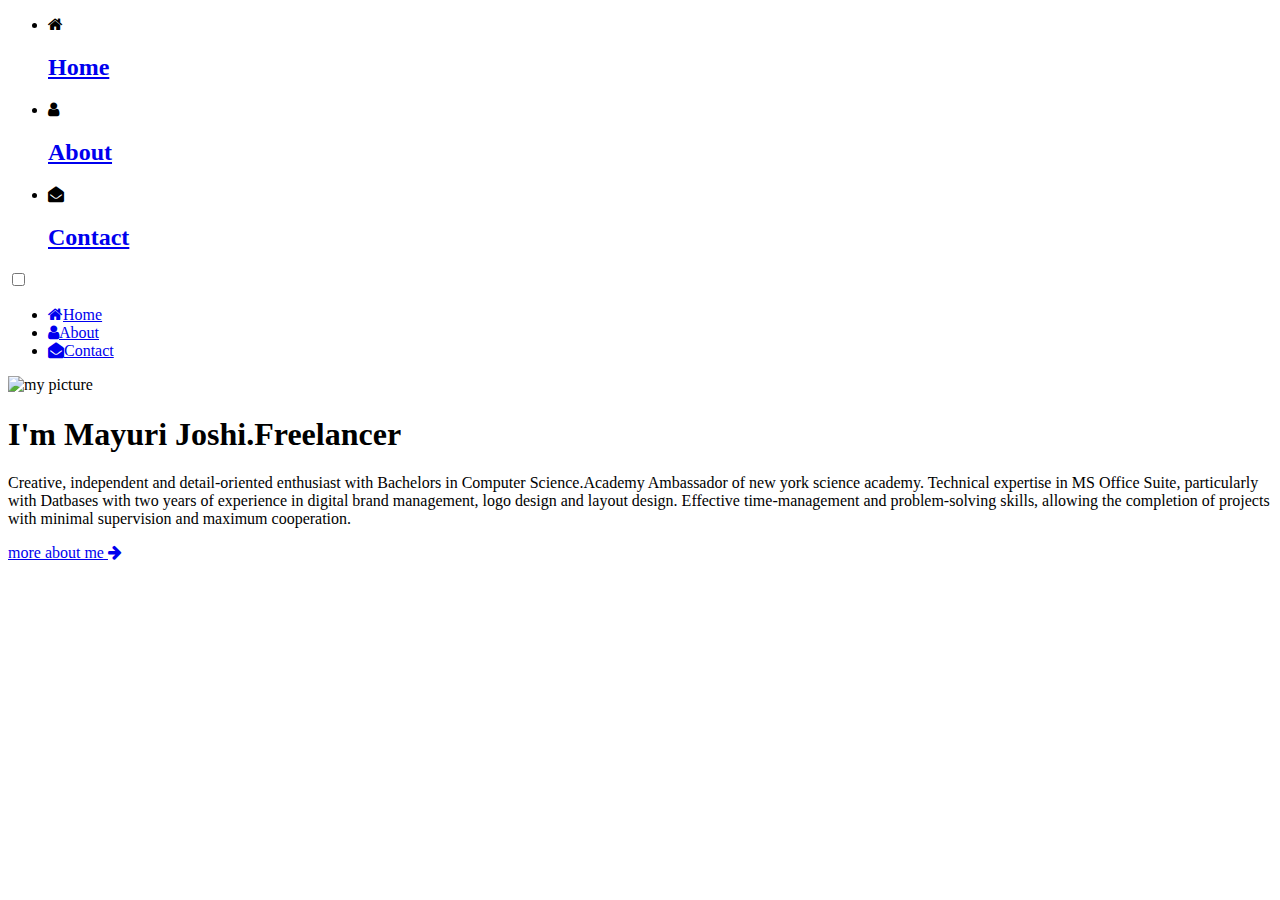
==== index.html @ 8da8d967 "added index.html" ====
﻿<!DOCTYPE html>
<html lang="en">

<head>
    <meta charset="utf-8">
    <title>Mayuri Joshi</title>
    <meta name="viewport" content="width=device-width, initial-scale=1">

    <!-- Template Google Fonts -->
    <link href="https://fonts.googleapis.com/css?family=Poppins:400,400i,500,500i,600,600i,700,700i,800,800i,900,900i" rel="stylesheet">
    <link href="https://fonts.googleapis.com/css?family=Open+Sans:300,400,400i,600,600i,700" rel="stylesheet">
    <link rel="stylesheet" href="https://stackpath.bootstrapcdn.com/font-awesome/4.7.0/css/font-awesome.min.css">

    <!-- Template CSS Files -->
    <link href="css/bootstrap.min.css" rel="stylesheet">
    <link href="css/preloader.min.css" rel="stylesheet">
    <link href="css/circle.css" rel="stylesheet">
    <link href="css/font-awesome.min.css" rel="stylesheet">
    <link href="css/fm.revealator.jquery.min.css" rel="stylesheet">
    <link href="css/style.css" rel="stylesheet">

    <!-- CSS Skin File -->
    <link href="css/skins/green.css" rel="stylesheet">

    <!-- Live Style Switcher - demo only -->
    <link rel="alternate stylesheet" type="text/css" title="blue" href="css/skins/blue.css" />
    <link rel="alternate stylesheet" type="text/css" title="green" href="css/skins/green.css" />
    <link rel="alternate stylesheet" type="text/css" title="yellow" href="css/skins/yellow.css" />
    <link rel="alternate stylesheet" type="text/css" title="blueviolet" href="css/skins/blueviolet.css" />
    <link rel="alternate stylesheet" type="text/css" title="goldenrod" href="css/skins/goldenrod.css" />
    <link rel="alternate stylesheet" type="text/css" title="magenta" href="css/skins/magenta.css" />
    <link rel="alternate stylesheet" type="text/css" title="orange" href="css/skins/orange.css" />
    <link rel="alternate stylesheet" type="text/css" title="purple" href="css/skins/purple.css" />
    <link rel="alternate stylesheet" type="text/css" title="red" href="css/skins/red.css" />
    <link rel="alternate stylesheet" type="text/css" title="yellowgreen" href="css/skins/yellowgreen.css" />
   

    <!-- Modernizr JS File -->
    <script src="js/modernizr.custom.js"></script>
</head>

<body class="home light">

<!-- Header Starts -->
<header class="header" id="navbar-collapse-toggle">
    <!-- Fixed Navigation Starts -->
    <ul class="icon-menu d-none d-lg-block revealator-slideup revealator-once revealator-delay1">
        <li class="icon-box active">
            <i class="fa fa-home"></i>
            <a href="index.html">
                <h2>Home</h2>
            </a>
        </li>
        <li class="icon-box">
            <i class="fa fa-user"></i>
            <a href="about.html">
                <h2>About</h2>
            </a>
        </li>
       
        <li class="icon-box">
            <i class="fa fa-envelope-open"></i>
            <a href="contact.html">
                <h2>Contact</h2>
            </a>
        </li>
        
    </ul>
    <!-- Fixed Navigation Ends -->
    <!-- Mobile Menu Starts -->
    <nav role="navigation" class="d-block d-lg-none">
        <div id="menuToggle">
            <input type="checkbox" />
            <span></span>
            <span></span>
            <span></span>
            <ul class="list-unstyled" id="menu">
                <li class="active"><a href="index.html"><i class="fa fa-home"></i><span>Home</span></a></li>
                <li><a href="about.html"><i class="fa fa-user"></i><span>About</span></a></li>
                
                <li><a href="contact.html"><i class="fa fa-envelope-open"></i><span>Contact</span></a></li>
                
            </ul>
        </div>
    </nav>
    <!-- Mobile Menu Ends -->
</header>
<!-- Header Ends -->
<!-- Main Content Starts -->
<section class="container-fluid main-container container-home p-0 revealator-slideup revealator-once revealator-delay1">
    <div class="color-block d-none d-lg-block"></div>
    <div class="row home-details-container align-items-center">
        <div class="col-lg-4 bg position-fixed d-none d-lg-block"></div>
        <div class="col-12 col-lg-8 offset-lg-4 home-details text-left text-sm-center text-lg-left">
            <div>
                <img src="img/light.jpeg" class="img-fluid main-img-mobile d-none d-sm-block d-lg-none" alt="my picture" />
                <h1 class="text-uppercase poppins-font">I'm Mayuri Joshi.<span>Freelancer</span></h1>
                <p class="open-sans-font">Creative, independent and detail-oriented  enthusiast with Bachelors in Computer Science.Academy Ambassador of new york science academy. Technical expertise in MS Office Suite, particularly with Datbases with two years of experience in digital brand management, logo design and layout design. Effective time-management and problem-solving skills, allowing the completion of projects with minimal supervision and maximum cooperation.</p>
                <a class="button" href="about.html">
                    <span class="button-text">more about me</span>
                    <span class="button-icon fa fa-arrow-right"></span>
                </a>
            </div>
        </div>
    </div>
</section>
<!-- Main Content Ends -->

<!-- Template JS Files -->
<script src="js/jquery-3.5.0.min.js"></script>

<script src="js/preloader.min.js"></script>
<script src="js/fm.revealator.jquery.min.js"></script>
<script src="js/imagesloaded.pkgd.min.js"></script>
<script src="js/masonry.pkgd.min.js"></script>
<script src="js/classie.js"></script>

<script src="js/jquery.hoverdir.js"></script>
<script src="js/popper.min.js"></script>
<script src="js/bootstrap.js"></script>
<script src="js/custom.js"></script>

</body>

</html>
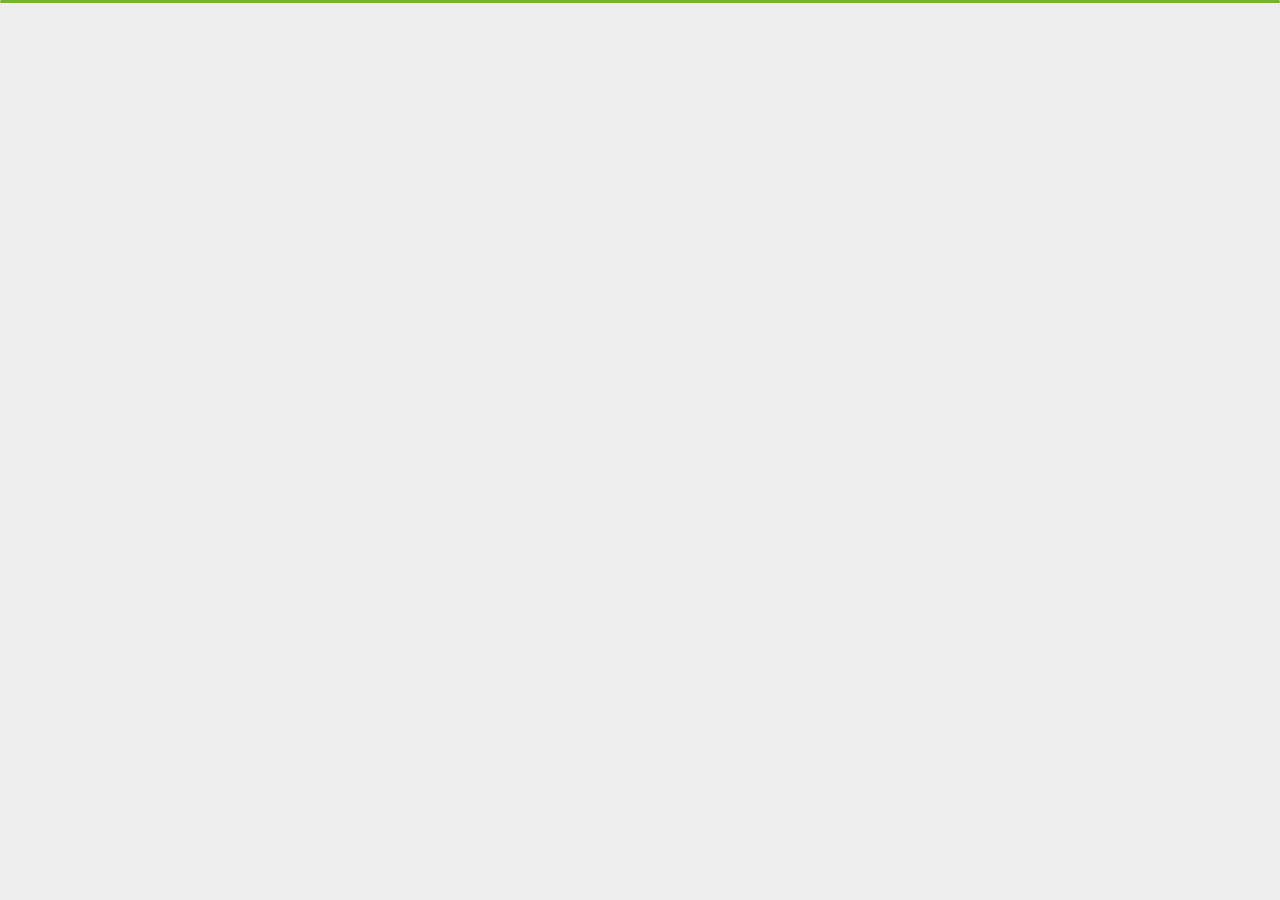
==== commit 3840df83: "Add files via upload" ====
--- a/index.html
+++ b/index.html
@@ -94,7 +94,7 @@
         <div class="col-12 col-lg-8 offset-lg-4 home-details text-left text-sm-center text-lg-left">
             <div>
                 <img src="img/light.jpeg" class="img-fluid main-img-mobile d-none d-sm-block d-lg-none" alt="my picture" />
-                <h1 class="text-uppercase poppins-font">I'm Mayuri Joshi.<span>Freelancer</span></h1>
+                <h1 class="text-uppercase poppins-font">I'm Mayuri Joshi.<span></span></h1>
                 <p class="open-sans-font">Creative, independent and detail-oriented  enthusiast with Bachelors in Computer Science.Academy Ambassador of new york science academy. Technical expertise in MS Office Suite, particularly with Datbases with two years of experience in digital brand management, logo design and layout design. Effective time-management and problem-solving skills, allowing the completion of projects with minimal supervision and maximum cooperation.</p>
                 <a class="button" href="about.html">
                     <span class="button-text">more about me</span>
--- a/css/preloader.min.css
+++ b/css/preloader.min.css
@@ -0,0 +1 @@
+.preloader{position:fixed;top:0;right:0;bottom:0;left:0;background-color:#111;transform-origin:bottom;z-index:111111}.preloader .black_wall{height:100%;background-color:#222;transform-origin:top;animation:preloader_slide 0.5s ease-in-out 0s 1 normal both}.preloader .loader{width:100%;height:3px;position:absolute;border-radius:2px;top:0;right:0;left:0;margin:auto;background-color:#FFC41F;transform-origin:left;animation:loader_running 3s ease-in-out 1s infinite normal both}.preloader.off{animation:preloader_slide 0.5s ease-in-out 0s 1 reverse both}@keyframes loader_running{0%{transform:scaleX(0);transform-origin:left}49%{transform:scaleX(1);transform-origin:left}50%{transform:scaleX(1);transform-origin:right}100%{transform-origin:right;transform:scaleX(0)}}@keyframes preloader_slide{from{transform:scaleY(0)}to{transform:scaleY(1)}}
--- a/css/circle.css
+++ b/css/circle.css
@@ -0,0 +1,1054 @@
+.rect-auto,
+.c100.p51 .slice,
+.c100.p52 .slice,
+.c100.p53 .slice,
+.c100.p54 .slice,
+.c100.p55 .slice,
+.c100.p56 .slice,
+.c100.p57 .slice,
+.c100.p58 .slice,
+.c100.p59 .slice,
+.c100.p60 .slice,
+.c100.p61 .slice,
+.c100.p62 .slice,
+.c100.p63 .slice,
+.c100.p64 .slice,
+.c100.p65 .slice,
+.c100.p66 .slice,
+.c100.p67 .slice,
+.c100.p68 .slice,
+.c100.p69 .slice,
+.c100.p70 .slice,
+.c100.p71 .slice,
+.c100.p72 .slice,
+.c100.p73 .slice,
+.c100.p74 .slice,
+.c100.p75 .slice,
+.c100.p76 .slice,
+.c100.p77 .slice,
+.c100.p78 .slice,
+.c100.p79 .slice,
+.c100.p80 .slice,
+.c100.p81 .slice,
+.c100.p82 .slice,
+.c100.p83 .slice,
+.c100.p84 .slice,
+.c100.p85 .slice,
+.c100.p86 .slice,
+.c100.p87 .slice,
+.c100.p88 .slice,
+.c100.p89 .slice,
+.c100.p90 .slice,
+.c100.p91 .slice,
+.c100.p92 .slice,
+.c100.p93 .slice,
+.c100.p94 .slice,
+.c100.p95 .slice,
+.c100.p96 .slice,
+.c100.p97 .slice,
+.c100.p98 .slice,
+.c100.p99 .slice,
+.c100.p100 .slice {
+  clip: rect(auto, auto, auto, auto);
+}
+.pie,
+.c100 .bar,
+.c100.p51 .fill,
+.c100.p52 .fill,
+.c100.p53 .fill,
+.c100.p54 .fill,
+.c100.p55 .fill,
+.c100.p56 .fill,
+.c100.p57 .fill,
+.c100.p58 .fill,
+.c100.p59 .fill,
+.c100.p60 .fill,
+.c100.p61 .fill,
+.c100.p62 .fill,
+.c100.p63 .fill,
+.c100.p64 .fill,
+.c100.p65 .fill,
+.c100.p66 .fill,
+.c100.p67 .fill,
+.c100.p68 .fill,
+.c100.p69 .fill,
+.c100.p70 .fill,
+.c100.p71 .fill,
+.c100.p72 .fill,
+.c100.p73 .fill,
+.c100.p74 .fill,
+.c100.p75 .fill,
+.c100.p76 .fill,
+.c100.p77 .fill,
+.c100.p78 .fill,
+.c100.p79 .fill,
+.c100.p80 .fill,
+.c100.p81 .fill,
+.c100.p82 .fill,
+.c100.p83 .fill,
+.c100.p84 .fill,
+.c100.p85 .fill,
+.c100.p86 .fill,
+.c100.p87 .fill,
+.c100.p88 .fill,
+.c100.p89 .fill,
+.c100.p90 .fill,
+.c100.p91 .fill,
+.c100.p92 .fill,
+.c100.p93 .fill,
+.c100.p94 .fill,
+.c100.p95 .fill,
+.c100.p96 .fill,
+.c100.p97 .fill,
+.c100.p98 .fill,
+.c100.p99 .fill,
+.c100.p100 .fill {
+  position: absolute;
+  border: 0.08em solid #307bbb;
+  width: 0.84em;
+  height: 0.84em;
+  clip: rect(0em, 0.5em, 1em, 0em);
+  border-radius: 50%;
+  -webkit-transform: rotate(0deg);
+  -moz-transform: rotate(0deg);
+  -ms-transform: rotate(0deg);
+  -o-transform: rotate(0deg);
+  transform: rotate(0deg);
+}
+.pie-fill,
+.c100.p51 .bar:after,
+.c100.p51 .fill,
+.c100.p52 .bar:after,
+.c100.p52 .fill,
+.c100.p53 .bar:after,
+.c100.p53 .fill,
+.c100.p54 .bar:after,
+.c100.p54 .fill,
+.c100.p55 .bar:after,
+.c100.p55 .fill,
+.c100.p56 .bar:after,
+.c100.p56 .fill,
+.c100.p57 .bar:after,
+.c100.p57 .fill,
+.c100.p58 .bar:after,
+.c100.p58 .fill,
+.c100.p59 .bar:after,
+.c100.p59 .fill,
+.c100.p60 .bar:after,
+.c100.p60 .fill,
+.c100.p61 .bar:after,
+.c100.p61 .fill,
+.c100.p62 .bar:after,
+.c100.p62 .fill,
+.c100.p63 .bar:after,
+.c100.p63 .fill,
+.c100.p64 .bar:after,
+.c100.p64 .fill,
+.c100.p65 .bar:after,
+.c100.p65 .fill,
+.c100.p66 .bar:after,
+.c100.p66 .fill,
+.c100.p67 .bar:after,
+.c100.p67 .fill,
+.c100.p68 .bar:after,
+.c100.p68 .fill,
+.c100.p69 .bar:after,
+.c100.p69 .fill,
+.c100.p70 .bar:after,
+.c100.p70 .fill,
+.c100.p71 .bar:after,
+.c100.p71 .fill,
+.c100.p72 .bar:after,
+.c100.p72 .fill,
+.c100.p73 .bar:after,
+.c100.p73 .fill,
+.c100.p74 .bar:after,
+.c100.p74 .fill,
+.c100.p75 .bar:after,
+.c100.p75 .fill,
+.c100.p76 .bar:after,
+.c100.p76 .fill,
+.c100.p77 .bar:after,
+.c100.p77 .fill,
+.c100.p78 .bar:after,
+.c100.p78 .fill,
+.c100.p79 .bar:after,
+.c100.p79 .fill,
+.c100.p80 .bar:after,
+.c100.p80 .fill,
+.c100.p81 .bar:after,
+.c100.p81 .fill,
+.c100.p82 .bar:after,
+.c100.p82 .fill,
+.c100.p83 .bar:after,
+.c100.p83 .fill,
+.c100.p84 .bar:after,
+.c100.p84 .fill,
+.c100.p85 .bar:after,
+.c100.p85 .fill,
+.c100.p86 .bar:after,
+.c100.p86 .fill,
+.c100.p87 .bar:after,
+.c100.p87 .fill,
+.c100.p88 .bar:after,
+.c100.p88 .fill,
+.c100.p89 .bar:after,
+.c100.p89 .fill,
+.c100.p90 .bar:after,
+.c100.p90 .fill,
+.c100.p91 .bar:after,
+.c100.p91 .fill,
+.c100.p92 .bar:after,
+.c100.p92 .fill,
+.c100.p93 .bar:after,
+.c100.p93 .fill,
+.c100.p94 .bar:after,
+.c100.p94 .fill,
+.c100.p95 .bar:after,
+.c100.p95 .fill,
+.c100.p96 .bar:after,
+.c100.p96 .fill,
+.c100.p97 .bar:after,
+.c100.p97 .fill,
+.c100.p98 .bar:after,
+.c100.p98 .fill,
+.c100.p99 .bar:after,
+.c100.p99 .fill,
+.c100.p100 .bar:after,
+.c100.p100 .fill {
+  -webkit-transform: rotate(180deg);
+  -moz-transform: rotate(180deg);
+  -ms-transform: rotate(180deg);
+  -o-transform: rotate(180deg);
+  transform: rotate(180deg);
+}
+.c100 {
+  position: relative;
+  font-size: 120px;
+  width: 1em;
+  height: 1em;
+  border-radius: 50%;
+  float: left;
+  margin: 0 0.1em 0.1em 0;
+  background-color: #cccccc;
+}
+.c100 *,
+.c100 *:before,
+.c100 *:after {
+  -webkit-box-sizing: content-box;
+  -moz-box-sizing: content-box;
+  box-sizing: content-box;
+}
+.c100.center {
+  float: none;
+  margin: 0 auto;
+}
+.c100.big {
+  font-size: 240px;
+}
+.c100.small {
+  font-size: 80px;
+}
+.c100 > span {
+  position: absolute;
+  width: 100%;
+  z-index: 1;
+  left: 0;
+  top: 0;
+  width: 5em;
+  line-height: 5em;
+  font-size: 0.2em;
+  color: #cccccc;
+  display: block;
+  text-align: center;
+  white-space: nowrap;
+  -webkit-transition-property: all;
+  -moz-transition-property: all;
+  -o-transition-property: all;
+  transition-property: all;
+  -webkit-transition-duration: 0.2s;
+  -moz-transition-duration: 0.2s;
+  -o-transition-duration: 0.2s;
+  transition-duration: 0.2s;
+  -webkit-transition-timing-function: ease-out;
+  -moz-transition-timing-function: ease-out;
+  -o-transition-timing-function: ease-out;
+  transition-timing-function: ease-out;
+}
+.c100:after {
+  position: absolute;
+  top: 0.08em;
+  left: 0.08em;
+  display: block;
+  content: " ";
+  border-radius: 50%;
+  background-color: #f5f5f5;
+  width: 0.84em;
+  height: 0.84em;
+  -webkit-transition-property: all;
+  -moz-transition-property: all;
+  -o-transition-property: all;
+  transition-property: all;
+  -webkit-transition-duration: 0.2s;
+  -moz-transition-duration: 0.2s;
+  -o-transition-duration: 0.2s;
+  transition-duration: 0.2s;
+  -webkit-transition-timing-function: ease-in;
+  -moz-transition-timing-function: ease-in;
+  -o-transition-timing-function: ease-in;
+  transition-timing-function: ease-in;
+}
+.c100 .slice {
+  position: absolute;
+  width: 1em;
+  height: 1em;
+  clip: rect(0em, 1em, 1em, 0.5em);
+}
+.c100.p1 .bar {
+  -webkit-transform: rotate(3.6deg);
+  -moz-transform: rotate(3.6deg);
+  -ms-transform: rotate(3.6deg);
+  -o-transform: rotate(3.6deg);
+  transform: rotate(3.6deg);
+}
+.c100.p2 .bar {
+  -webkit-transform: rotate(7.2deg);
+  -moz-transform: rotate(7.2deg);
+  -ms-transform: rotate(7.2deg);
+  -o-transform: rotate(7.2deg);
+  transform: rotate(7.2deg);
+}
+.c100.p3 .bar {
+  -webkit-transform: rotate(10.8deg);
+  -moz-transform: rotate(10.8deg);
+  -ms-transform: rotate(10.8deg);
+  -o-transform: rotate(10.8deg);
+  transform: rotate(10.8deg);
+}
+.c100.p4 .bar {
+  -webkit-transform: rotate(14.4deg);
+  -moz-transform: rotate(14.4deg);
+  -ms-transform: rotate(14.4deg);
+  -o-transform: rotate(14.4deg);
+  transform: rotate(14.4deg);
+}
+.c100.p5 .bar {
+  -webkit-transform: rotate(18deg);
+  -moz-transform: rotate(18deg);
+  -ms-transform: rotate(18deg);
+  -o-transform: rotate(18deg);
+  transform: rotate(18deg);
+}
+.c100.p6 .bar {
+  -webkit-transform: rotate(21.6deg);
+  -moz-transform: rotate(21.6deg);
+  -ms-transform: rotate(21.6deg);
+  -o-transform: rotate(21.6deg);
+  transform: rotate(21.6deg);
+}
+.c100.p7 .bar {
+  -webkit-transform: rotate(25.2deg);
+  -moz-transform: rotate(25.2deg);
+  -ms-transform: rotate(25.2deg);
+  -o-transform: rotate(25.2deg);
+  transform: rotate(25.2deg);
+}
+.c100.p8 .bar {
+  -webkit-transform: rotate(28.8deg);
+  -moz-transform: rotate(28.8deg);
+  -ms-transform: rotate(28.8deg);
+  -o-transform: rotate(28.8deg);
+  transform: rotate(28.8deg);
+}
+.c100.p9 .bar {
+  -webkit-transform: rotate(32.4deg);
+  -moz-transform: rotate(32.4deg);
+  -ms-transform: rotate(32.4deg);
+  -o-transform: rotate(32.4deg);
+  transform: rotate(32.4deg);
+}
+.c100.p10 .bar {
+  -webkit-transform: rotate(36deg);
+  -moz-transform: rotate(36deg);
+  -ms-transform: rotate(36deg);
+  -o-transform: rotate(36deg);
+  transform: rotate(36deg);
+}
+.c100.p11 .bar {
+  -webkit-transform: rotate(39.6deg);
+  -moz-transform: rotate(39.6deg);
+  -ms-transform: rotate(39.6deg);
+  -o-transform: rotate(39.6deg);
+  transform: rotate(39.6deg);
+}
+.c100.p12 .bar {
+  -webkit-transform: rotate(43.2deg);
+  -moz-transform: rotate(43.2deg);
+  -ms-transform: rotate(43.2deg);
+  -o-transform: rotate(43.2deg);
+  transform: rotate(43.2deg);
+}
+.c100.p13 .bar {
+  -webkit-transform: rotate(46.800000000000004deg);
+  -moz-transform: rotate(46.800000000000004deg);
+  -ms-transform: rotate(46.800000000000004deg);
+  -o-transform: rotate(46.800000000000004deg);
+  transform: rotate(46.800000000000004deg);
+}
+.c100.p14 .bar {
+  -webkit-transform: rotate(50.4deg);
+  -moz-transform: rotate(50.4deg);
+  -ms-transform: rotate(50.4deg);
+  -o-transform: rotate(50.4deg);
+  transform: rotate(50.4deg);
+}
+.c100.p15 .bar {
+  -webkit-transform: rotate(54deg);
+  -moz-transform: rotate(54deg);
+  -ms-transform: rotate(54deg);
+  -o-transform: rotate(54deg);
+  transform: rotate(54deg);
+}
+.c100.p16 .bar {
+  -webkit-transform: rotate(57.6deg);
+  -moz-transform: rotate(57.6deg);
+  -ms-transform: rotate(57.6deg);
+  -o-transform: rotate(57.6deg);
+  transform: rotate(57.6deg);
+}
+.c100.p17 .bar {
+  -webkit-transform: rotate(61.2deg);
+  -moz-transform: rotate(61.2deg);
+  -ms-transform: rotate(61.2deg);
+  -o-transform: rotate(61.2deg);
+  transform: rotate(61.2deg);
+}
+.c100.p18 .bar {
+  -webkit-transform: rotate(64.8deg);
+  -moz-transform: rotate(64.8deg);
+  -ms-transform: rotate(64.8deg);
+  -o-transform: rotate(64.8deg);
+  transform: rotate(64.8deg);
+}
+.c100.p19 .bar {
+  -webkit-transform: rotate(68.4deg);
+  -moz-transform: rotate(68.4deg);
+  -ms-transform: rotate(68.4deg);
+  -o-transform: rotate(68.4deg);
+  transform: rotate(68.4deg);
+}
+.c100.p20 .bar {
+  -webkit-transform: rotate(72deg);
+  -moz-transform: rotate(72deg);
+  -ms-transform: rotate(72deg);
+  -o-transform: rotate(72deg);
+  transform: rotate(72deg);
+}
+.c100.p21 .bar {
+  -webkit-transform: rotate(75.60000000000001deg);
+  -moz-transform: rotate(75.60000000000001deg);
+  -ms-transform: rotate(75.60000000000001deg);
+  -o-transform: rotate(75.60000000000001deg);
+  transform: rotate(75.60000000000001deg);
+}
+.c100.p22 .bar {
+  -webkit-transform: rotate(79.2deg);
+  -moz-transform: rotate(79.2deg);
+  -ms-transform: rotate(79.2deg);
+  -o-transform: rotate(79.2deg);
+  transform: rotate(79.2deg);
+}
+.c100.p23 .bar {
+  -webkit-transform: rotate(82.8deg);
+  -moz-transform: rotate(82.8deg);
+  -ms-transform: rotate(82.8deg);
+  -o-transform: rotate(82.8deg);
+  transform: rotate(82.8deg);
+}
+.c100.p24 .bar {
+  -webkit-transform: rotate(86.4deg);
+  -moz-transform: rotate(86.4deg);
+  -ms-transform: rotate(86.4deg);
+  -o-transform: rotate(86.4deg);
+  transform: rotate(86.4deg);
+}
+.c100.p25 .bar {
+  -webkit-transform: rotate(90deg);
+  -moz-transform: rotate(90deg);
+  -ms-transform: rotate(90deg);
+  -o-transform: rotate(90deg);
+  transform: rotate(90deg);
+}
+.c100.p26 .bar {
+  -webkit-transform: rotate(93.60000000000001deg);
+  -moz-transform: rotate(93.60000000000001deg);
+  -ms-transform: rotate(93.60000000000001deg);
+  -o-transform: rotate(93.60000000000001deg);
+  transform: rotate(93.60000000000001deg);
+}
+.c100.p27 .bar {
+  -webkit-transform: rotate(97.2deg);
+  -moz-transform: rotate(97.2deg);
+  -ms-transform: rotate(97.2deg);
+  -o-transform: rotate(97.2deg);
+  transform: rotate(97.2deg);
+}
+.c100.p28 .bar {
+  -webkit-transform: rotate(100.8deg);
+  -moz-transform: rotate(100.8deg);
+  -ms-transform: rotate(100.8deg);
+  -o-transform: rotate(100.8deg);
+  transform: rotate(100.8deg);
+}
+.c100.p29 .bar {
+  -webkit-transform: rotate(104.4deg);
+  -moz-transform: rotate(104.4deg);
+  -ms-transform: rotate(104.4deg);
+  -o-transform: rotate(104.4deg);
+  transform: rotate(104.4deg);
+}
+.c100.p30 .bar {
+  -webkit-transform: rotate(108deg);
+  -moz-transform: rotate(108deg);
+  -ms-transform: rotate(108deg);
+  -o-transform: rotate(108deg);
+  transform: rotate(108deg);
+}
+.c100.p31 .bar {
+  -webkit-transform: rotate(111.60000000000001deg);
+  -moz-transform: rotate(111.60000000000001deg);
+  -ms-transform: rotate(111.60000000000001deg);
+  -o-transform: rotate(111.60000000000001deg);
+  transform: rotate(111.60000000000001deg);
+}
+.c100.p32 .bar {
+  -webkit-transform: rotate(115.2deg);
+  -moz-transform: rotate(115.2deg);
+  -ms-transform: rotate(115.2deg);
+  -o-transform: rotate(115.2deg);
+  transform: rotate(115.2deg);
+}
+.c100.p33 .bar {
+  -webkit-transform: rotate(118.8deg);
+  -moz-transform: rotate(118.8deg);
+  -ms-transform: rotate(118.8deg);
+  -o-transform: rotate(118.8deg);
+  transform: rotate(118.8deg);
+}
+.c100.p34 .bar {
+  -webkit-transform: rotate(122.4deg);
+  -moz-transform: rotate(122.4deg);
+  -ms-transform: rotate(122.4deg);
+  -o-transform: rotate(122.4deg);
+  transform: rotate(122.4deg);
+}
+.c100.p35 .bar {
+  -webkit-transform: rotate(126deg);
+  -moz-transform: rotate(126deg);
+  -ms-transform: rotate(126deg);
+  -o-transform: rotate(126deg);
+  transform: rotate(126deg);
+}
+.c100.p36 .bar {
+  -webkit-transform: rotate(129.6deg);
+  -moz-transform: rotate(129.6deg);
+  -ms-transform: rotate(129.6deg);
+  -o-transform: rotate(129.6deg);
+  transform: rotate(129.6deg);
+}
+.c100.p37 .bar {
+  -webkit-transform: rotate(133.20000000000002deg);
+  -moz-transform: rotate(133.20000000000002deg);
+  -ms-transform: rotate(133.20000000000002deg);
+  -o-transform: rotate(133.20000000000002deg);
+  transform: rotate(133.20000000000002deg);
+}
+.c100.p38 .bar {
+  -webkit-transform: rotate(136.8deg);
+  -moz-transform: rotate(136.8deg);
+  -ms-transform: rotate(136.8deg);
+  -o-transform: rotate(136.8deg);
+  transform: rotate(136.8deg);
+}
+.c100.p39 .bar {
+  -webkit-transform: rotate(140.4deg);
+  -moz-transform: rotate(140.4deg);
+  -ms-transform: rotate(140.4deg);
+  -o-transform: rotate(140.4deg);
+  transform: rotate(140.4deg);
+}
+.c100.p40 .bar {
+  -webkit-transform: rotate(144deg);
+  -moz-transform: rotate(144deg);
+  -ms-transform: rotate(144deg);
+  -o-transform: rotate(144deg);
+  transform: rotate(144deg);
+}
+.c100.p41 .bar {
+  -webkit-transform: rotate(147.6deg);
+  -moz-transform: rotate(147.6deg);
+  -ms-transform: rotate(147.6deg);
+  -o-transform: rotate(147.6deg);
+  transform: rotate(147.6deg);
+}
+.c100.p42 .bar {
+  -webkit-transform: rotate(151.20000000000002deg);
+  -moz-transform: rotate(151.20000000000002deg);
+  -ms-transform: rotate(151.20000000000002deg);
+  -o-transform: rotate(151.20000000000002deg);
+  transform: rotate(151.20000000000002deg);
+}
+.c100.p43 .bar {
+  -webkit-transform: rotate(154.8deg);
+  -moz-transform: rotate(154.8deg);
+  -ms-transform: rotate(154.8deg);
+  -o-transform: rotate(154.8deg);
+  transform: rotate(154.8deg);
+}
+.c100.p44 .bar {
+  -webkit-transform: rotate(158.4deg);
+  -moz-transform: rotate(158.4deg);
+  -ms-transform: rotate(158.4deg);
+  -o-transform: rotate(158.4deg);
+  transform: rotate(158.4deg);
+}
+.c100.p45 .bar {
+  -webkit-transform: rotate(162deg);
+  -moz-transform: rotate(162deg);
+  -ms-transform: rotate(162deg);
+  -o-transform: rotate(162deg);
+  transform: rotate(162deg);
+}
+.c100.p46 .bar {
+  -webkit-transform: rotate(165.6deg);
+  -moz-transform: rotate(165.6deg);
+  -ms-transform: rotate(165.6deg);
+  -o-transform: rotate(165.6deg);
+  transform: rotate(165.6deg);
+}
+.c100.p47 .bar {
+  -webkit-transform: rotate(169.20000000000002deg);
+  -moz-transform: rotate(169.20000000000002deg);
+  -ms-transform: rotate(169.20000000000002deg);
+  -o-transform: rotate(169.20000000000002deg);
+  transform: rotate(169.20000000000002deg);
+}
+.c100.p48 .bar {
+  -webkit-transform: rotate(172.8deg);
+  -moz-transform: rotate(172.8deg);
+  -ms-transform: rotate(172.8deg);
+  -o-transform: rotate(172.8deg);
+  transform: rotate(172.8deg);
+}
+.c100.p49 .bar {
+  -webkit-transform: rotate(176.4deg);
+  -moz-transform: rotate(176.4deg);
+  -ms-transform: rotate(176.4deg);
+  -o-transform: rotate(176.4deg);
+  transform: rotate(176.4deg);
+}
+.c100.p50 .bar {
+  -webkit-transform: rotate(180deg);
+  -moz-transform: rotate(180deg);
+  -ms-transform: rotate(180deg);
+  -o-transform: rotate(180deg);
+  transform: rotate(180deg);
+}
+.c100.p51 .bar {
+  -webkit-transform: rotate(183.6deg);
+  -moz-transform: rotate(183.6deg);
+  -ms-transform: rotate(183.6deg);
+  -o-transform: rotate(183.6deg);
+  transform: rotate(183.6deg);
+}
+.c100.p52 .bar {
+  -webkit-transform: rotate(187.20000000000002deg);
+  -moz-transform: rotate(187.20000000000002deg);
+  -ms-transform: rotate(187.20000000000002deg);
+  -o-transform: rotate(187.20000000000002deg);
+  transform: rotate(187.20000000000002deg);
+}
+.c100.p53 .bar {
+  -webkit-transform: rotate(190.8deg);
+  -moz-transform: rotate(190.8deg);
+  -ms-transform: rotate(190.8deg);
+  -o-transform: rotate(190.8deg);
+  transform: rotate(190.8deg);
+}
+.c100.p54 .bar {
+  -webkit-transform: rotate(194.4deg);
+  -moz-transform: rotate(194.4deg);
+  -ms-transform: rotate(194.4deg);
+  -o-transform: rotate(194.4deg);
+  transform: rotate(194.4deg);
+}
+.c100.p55 .bar {
+  -webkit-transform: rotate(198deg);
+  -moz-transform: rotate(198deg);
+  -ms-transform: rotate(198deg);
+  -o-transform: rotate(198deg);
+  transform: rotate(198deg);
+}
+.c100.p56 .bar {
+  -webkit-transform: rotate(201.6deg);
+  -moz-transform: rotate(201.6deg);
+  -ms-transform: rotate(201.6deg);
+  -o-transform: rotate(201.6deg);
+  transform: rotate(201.6deg);
+}
+.c100.p57 .bar {
+  -webkit-transform: rotate(205.20000000000002deg);
+  -moz-transform: rotate(205.20000000000002deg);
+  -ms-transform: rotate(205.20000000000002deg);
+  -o-transform: rotate(205.20000000000002deg);
+  transform: rotate(205.20000000000002deg);
+}
+.c100.p58 .bar {
+  -webkit-transform: rotate(208.8deg);
+  -moz-transform: rotate(208.8deg);
+  -ms-transform: rotate(208.8deg);
+  -o-transform: rotate(208.8deg);
+  transform: rotate(208.8deg);
+}
+.c100.p59 .bar {
+  -webkit-transform: rotate(212.4deg);
+  -moz-transform: rotate(212.4deg);
+  -ms-transform: rotate(212.4deg);
+  -o-transform: rotate(212.4deg);
+  transform: rotate(212.4deg);
+}
+.c100.p60 .bar {
+  -webkit-transform: rotate(216deg);
+  -moz-transform: rotate(216deg);
+  -ms-transform: rotate(216deg);
+  -o-transform: rotate(216deg);
+  transform: rotate(216deg);
+}
+.c100.p61 .bar {
+  -webkit-transform: rotate(219.6deg);
+  -moz-transform: rotate(219.6deg);
+  -ms-transform: rotate(219.6deg);
+  -o-transform: rotate(219.6deg);
+  transform: rotate(219.6deg);
+}
+.c100.p62 .bar {
+  -webkit-transform: rotate(223.20000000000002deg);
+  -moz-transform: rotate(223.20000000000002deg);
+  -ms-transform: rotate(223.20000000000002deg);
+  -o-transform: rotate(223.20000000000002deg);
+  transform: rotate(223.20000000000002deg);
+}
+.c100.p63 .bar {
+  -webkit-transform: rotate(226.8deg);
+  -moz-transform: rotate(226.8deg);
+  -ms-transform: rotate(226.8deg);
+  -o-transform: rotate(226.8deg);
+  transform: rotate(226.8deg);
+}
+.c100.p64 .bar {
+  -webkit-transform: rotate(230.4deg);
+  -moz-transform: rotate(230.4deg);
+  -ms-transform: rotate(230.4deg);
+  -o-transform: rotate(230.4deg);
+  transform: rotate(230.4deg);
+}
+.c100.p65 .bar {
+  -webkit-transform: rotate(234deg);
+  -moz-transform: rotate(234deg);
+  -ms-transform: rotate(234deg);
+  -o-transform: rotate(234deg);
+  transform: rotate(234deg);
+}
+.c100.p66 .bar {
+  -webkit-transform: rotate(237.6deg);
+  -moz-transform: rotate(237.6deg);
+  -ms-transform: rotate(237.6deg);
+  -o-transform: rotate(237.6deg);
+  transform: rotate(237.6deg);
+}
+.c100.p67 .bar {
+  -webkit-transform: rotate(241.20000000000002deg);
+  -moz-transform: rotate(241.20000000000002deg);
+  -ms-transform: rotate(241.20000000000002deg);
+  -o-transform: rotate(241.20000000000002deg);
+  transform: rotate(241.20000000000002deg);
+}
+.c100.p68 .bar {
+  -webkit-transform: rotate(244.8deg);
+  -moz-transform: rotate(244.8deg);
+  -ms-transform: rotate(244.8deg);
+  -o-transform: rotate(244.8deg);
+  transform: rotate(244.8deg);
+}
+.c100.p69 .bar {
+  -webkit-transform: rotate(248.4deg);
+  -moz-transform: rotate(248.4deg);
+  -ms-transform: rotate(248.4deg);
+  -o-transform: rotate(248.4deg);
+  transform: rotate(248.4deg);
+}
+.c100.p70 .bar {
+  -webkit-transform: rotate(252deg);
+  -moz-transform: rotate(252deg);
+  -ms-transform: rotate(252deg);
+  -o-transform: rotate(252deg);
+  transform: rotate(252deg);
+}
+.c100.p71 .bar {
+  -webkit-transform: rotate(255.6deg);
+  -moz-transform: rotate(255.6deg);
+  -ms-transform: rotate(255.6deg);
+  -o-transform: rotate(255.6deg);
+  transform: rotate(255.6deg);
+}
+.c100.p72 .bar {
+  -webkit-transform: rotate(259.2deg);
+  -moz-transform: rotate(259.2deg);
+  -ms-transform: rotate(259.2deg);
+  -o-transform: rotate(259.2deg);
+  transform: rotate(259.2deg);
+}
+.c100.p73 .bar {
+  -webkit-transform: rotate(262.8deg);
+  -moz-transform: rotate(262.8deg);
+  -ms-transform: rotate(262.8deg);
+  -o-transform: rotate(262.8deg);
+  transform: rotate(262.8deg);
+}
+.c100.p74 .bar {
+  -webkit-transform: rotate(266.40000000000003deg);
+  -moz-transform: rotate(266.40000000000003deg);
+  -ms-transform: rotate(266.40000000000003deg);
+  -o-transform: rotate(266.40000000000003deg);
+  transform: rotate(266.40000000000003deg);
+}
+.c100.p75 .bar {
+  -webkit-transform: rotate(270deg);
+  -moz-transform: rotate(270deg);
+  -ms-transform: rotate(270deg);
+  -o-transform: rotate(270deg);
+  transform: rotate(270deg);
+}
+.c100.p76 .bar {
+  -webkit-transform: rotate(273.6deg);
+  -moz-transform: rotate(273.6deg);
+  -ms-transform: rotate(273.6deg);
+  -o-transform: rotate(273.6deg);
+  transform: rotate(273.6deg);
+}
+.c100.p77 .bar {
+  -webkit-transform: rotate(277.2deg);
+  -moz-transform: rotate(277.2deg);
+  -ms-transform: rotate(277.2deg);
+  -o-transform: rotate(277.2deg);
+  transform: rotate(277.2deg);
+}
+.c100.p78 .bar {
+  -webkit-transform: rotate(280.8deg);
+  -moz-transform: rotate(280.8deg);
+  -ms-transform: rotate(280.8deg);
+  -o-transform: rotate(280.8deg);
+  transform: rotate(280.8deg);
+}
+.c100.p79 .bar {
+  -webkit-transform: rotate(284.40000000000003deg);
+  -moz-transform: rotate(284.40000000000003deg);
+  -ms-transform: rotate(284.40000000000003deg);
+  -o-transform: rotate(284.40000000000003deg);
+  transform: rotate(284.40000000000003deg);
+}
+.c100.p80 .bar {
+  -webkit-transform: rotate(288deg);
+  -moz-transform: rotate(288deg);
+  -ms-transform: rotate(288deg);
+  -o-transform: rotate(288deg);
+  transform: rotate(288deg);
+}
+.c100.p81 .bar {
+  -webkit-transform: rotate(291.6deg);
+  -moz-transform: rotate(291.6deg);
+  -ms-transform: rotate(291.6deg);
+  -o-transform: rotate(291.6deg);
+  transform: rotate(291.6deg);
+}
+.c100.p82 .bar {
+  -webkit-transform: rotate(295.2deg);
+  -moz-transform: rotate(295.2deg);
+  -ms-transform: rotate(295.2deg);
+  -o-transform: rotate(295.2deg);
+  transform: rotate(295.2deg);
+}
+.c100.p83 .bar {
+  -webkit-transform: rotate(298.8deg);
+  -moz-transform: rotate(298.8deg);
+  -ms-transform: rotate(298.8deg);
+  -o-transform: rotate(298.8deg);
+  transform: rotate(298.8deg);
+}
+.c100.p84 .bar {
+  -webkit-transform: rotate(302.40000000000003deg);
+  -moz-transform: rotate(302.40000000000003deg);
+  -ms-transform: rotate(302.40000000000003deg);
+  -o-transform: rotate(302.40000000000003deg);
+  transform: rotate(302.40000000000003deg);
+}
+.c100.p85 .bar {
+  -webkit-transform: rotate(306deg);
+  -moz-transform: rotate(306deg);
+  -ms-transform: rotate(306deg);
+  -o-transform: rotate(306deg);
+  transform: rotate(306deg);
+}
+.c100.p86 .bar {
+  -webkit-transform: rotate(309.6deg);
+  -moz-transform: rotate(309.6deg);
+  -ms-transform: rotate(309.6deg);
+  -o-transform: rotate(309.6deg);
+  transform: rotate(309.6deg);
+}
+.c100.p87 .bar {
+  -webkit-transform: rotate(313.2deg);
+  -moz-transform: rotate(313.2deg);
+  -ms-transform: rotate(313.2deg);
+  -o-transform: rotate(313.2deg);
+  transform: rotate(313.2deg);
+}
+.c100.p88 .bar {
+  -webkit-transform: rotate(316.8deg);
+  -moz-transform: rotate(316.8deg);
+  -ms-transform: rotate(316.8deg);
+  -o-transform: rotate(316.8deg);
+  transform: rotate(316.8deg);
+}
+.c100.p89 .bar {
+  -webkit-transform: rotate(320.40000000000003deg);
+  -moz-transform: rotate(320.40000000000003deg);
+  -ms-transform: rotate(320.40000000000003deg);
+  -o-transform: rotate(320.40000000000003deg);
+  transform: rotate(320.40000000000003deg);
+}
+.c100.p90 .bar {
+  -webkit-transform: rotate(324deg);
+  -moz-transform: rotate(324deg);
+  -ms-transform: rotate(324deg);
+  -o-transform: rotate(324deg);
+  transform: rotate(324deg);
+}
+.c100.p91 .bar {
+  -webkit-transform: rotate(327.6deg);
+  -moz-transform: rotate(327.6deg);
+  -ms-transform: rotate(327.6deg);
+  -o-transform: rotate(327.6deg);
+  transform: rotate(327.6deg);
+}
+.c100.p92 .bar {
+  -webkit-transform: rotate(331.2deg);
+  -moz-transform: rotate(331.2deg);
+  -ms-transform: rotate(331.2deg);
+  -o-transform: rotate(331.2deg);
+  transform: rotate(331.2deg);
+}
+.c100.p93 .bar {
+  -webkit-transform: rotate(334.8deg);
+  -moz-transform: rotate(334.8deg);
+  -ms-transform: rotate(334.8deg);
+  -o-transform: rotate(334.8deg);
+  transform: rotate(334.8deg);
+}
+.c100.p94 .bar {
+  -webkit-transform: rotate(338.40000000000003deg);
+  -moz-transform: rotate(338.40000000000003deg);
+  -ms-transform: rotate(338.40000000000003deg);
+  -o-transform: rotate(338.40000000000003deg);
+  transform: rotate(338.40000000000003deg);
+}
+.c100.p95 .bar {
+  -webkit-transform: rotate(342deg);
+  -moz-transform: rotate(342deg);
+  -ms-transform: rotate(342deg);
+  -o-transform: rotate(342deg);
+  transform: rotate(342deg);
+}
+.c100.p96 .bar {
+  -webkit-transform: rotate(345.6deg);
+  -moz-transform: rotate(345.6deg);
+  -ms-transform: rotate(345.6deg);
+  -o-transform: rotate(345.6deg);
+  transform: rotate(345.6deg);
+}
+.c100.p97 .bar {
+  -webkit-transform: rotate(349.2deg);
+  -moz-transform: rotate(349.2deg);
+  -ms-transform: rotate(349.2deg);
+  -o-transform: rotate(349.2deg);
+  transform: rotate(349.2deg);
+}
+.c100.p98 .bar {
+  -webkit-transform: rotate(352.8deg);
+  -moz-transform: rotate(352.8deg);
+  -ms-transform: rotate(352.8deg);
+  -o-transform: rotate(352.8deg);
+  transform: rotate(352.8deg);
+}
+.c100.p99 .bar {
+  -webkit-transform: rotate(356.40000000000003deg);
+  -moz-transform: rotate(356.40000000000003deg);
+  -ms-transform: rotate(356.40000000000003deg);
+  -o-transform: rotate(356.40000000000003deg);
+  transform: rotate(356.40000000000003deg);
+}
+.c100.p100 .bar {
+  -webkit-transform: rotate(360deg);
+  -moz-transform: rotate(360deg);
+  -ms-transform: rotate(360deg);
+  -o-transform: rotate(360deg);
+  transform: rotate(360deg);
+}
+.c100:hover {
+  cursor: default;
+}
+
+.c100.dark {
+  background-color: #777777;
+}
+.c100.dark .bar,
+.c100.dark .fill {
+  border-color: #c6ff00 !important;
+}
+.c100.dark > span {
+  color: #777777;
+}
+.c100.dark:after {
+  background-color: #666666;
+}
+.c100.dark:hover > span {
+  color: #c6ff00;
+}
+.c100.green .bar,
+.c100.green .fill {
+  border-color: #4db53c !important;
+}
+.c100.green:hover > span {
+  color: #4db53c;
+}
+.c100.green.dark .bar,
+.c100.green.dark .fill {
+  border-color: #5fd400 !important;
+}
+.c100.green.dark:hover > span {
+  color: #5fd400;
+}
+.c100.orange .bar,
+.c100.orange .fill {
+  border-color: #dd9d22 !important;
+}
+.c100.orange:hover > span {
+  color: #dd9d22;
+}
+.c100.orange.dark .bar,
+.c100.orange.dark .fill {
+  border-color: #e08833 !important;
+}
+.c100.orange.dark:hover > span {
+  color: #e08833;
+}
--- a/css/style.css
+++ b/css/style.css
@@ -0,0 +1,1776 @@
+/*
+Template Name: Tunis - Personal Portfolio
+Author: celtano
+Author URI: http://themeforest.net/user/celtano
+Description: Tunis - Personal Portfolio
+Version: 1.0
+*/
+
+/*------------------------------------------------------------------
+[Table of contents]
+	+ General
+	    - Miscellaneous
+		- Light Body
+		- Buttons
+		- Page Title
+	+ Header
+		- Desktop Navigation
+		- Mobile Navigation
+	+ Pages
+		- Homepage
+		+ About
+		    - Personal Info List
+			- Box Stats
+			- Resume
+			- Skills
+		+ Portfolio
+		    - Grid
+		    + Slideshow
+                - Embedded Videos
+                - Carousel
+                - Navigation
+        + Contact
+            - Left Side
+            - Contact Form
+		+ Blog
+            - Latest Posts
+            - Pagination
+	- Responsive Design Styles
+-------------------------------------------------------------------*/
+
+/* [ GENERAL ] */
+/*================================================== */
+
+/*** Miscellaneous ***/
+
+html {
+  overflow-x: hidden;
+  height: 100%;
+}
+
+body {
+  font-family: 'Poppins', sans-serif;
+  font-size: 15px;
+  color: #fff;
+  font-weight: 500;
+  line-height: 1.6;
+  position: relative;
+  background-size: cover;
+  background-position: center;
+  height: 100%;
+  width: 100%;
+  background-color: #111;
+}
+
+.poppins-font {
+  font-family: 'Poppins', sans-serif;
+}
+
+.open-sans-font {
+  font-family: 'Open Sans', sans-serif;
+}
+
+hr.separator {
+  border-top: 1px solid #252525;
+  margin: 70px auto 55px;
+  max-width: 40%;
+}
+
+.ft-wt-600 {
+  font-weight: 600;
+}
+
+.mb-30 {
+  margin-bottom: 30px;
+}
+
+.no-transform {
+  transform: none !important;
+}
+
+.custom-title {
+  padding-bottom: 22px;
+  font-size: 26px;
+}
+
+/*** Light Body ***/
+
+body.light {
+  color: #666;
+  background-color: #fff;
+}
+
+body.home.light .home-details h1 span,
+body.light .button .button-text {
+  color: #666;
+}
+
+body.light .button:hover .button-text {
+  color: #fff;
+}
+
+body.home.light .home-details h6 {
+  color: #777;
+}
+
+body.home.light .bg {
+  background-image: url(../img/light.jpeg);
+  background-size: cover;
+  background-repeat: no-repeat;
+  background-position: top;
+  box-shadow: 0 0 7px rgba(0,0,0,.3);
+}
+
+body.light .preloader .black_wall {
+  background-color: #eee;
+}
+
+body.light .preloader {
+  background-color: #fff;
+}
+
+body.light .title-section h1 {
+  color: #666;
+}
+
+body.light .title-bg {
+  color: rgba(30, 37, 48, 0.07);
+}
+
+body.light.about .box-stats {
+  border: 1px solid #ddd;
+}
+
+body.light.about .c100,
+body.light.about .resume-box .time {
+  background-color: #eee;
+}
+
+body.light.about .resume-box .time,
+body.light.about .resume-box p {
+  color: #666;
+}
+
+body.light.about .resume-box .place:before {
+  background-color: #666;
+}
+
+body.light.about  .resume-box li:after {
+  border-left: 1px solid #ddd;
+}
+
+body.light.about .c100 > span {
+  color: #666;
+}
+
+body.light.about .c100:after {
+  background-color: #fff;
+}
+
+body.light.portfolio .slideshow figure {
+  background-color: #fff;
+}
+
+body.light.portfolio .slideshow ul > li:after {
+  background: rgba(255,255,255,0.77);
+}
+
+body.light.portfolio .slideshow {
+  background: rgba(0,0,0,0.7);
+}
+
+body.light.contact .contactform input[type=text],
+body.light.contact .contactform input[type=email],
+body.light.contact .contactform textarea {
+  background-color: #fff;
+  border: 1px solid #ddd;
+  color: #666;
+}
+
+body.light.contact  ul.social li a {
+  color: #666;
+  background: #eee;
+}
+
+body.light.contact  ul.social li a:hover {
+  color: #fff;
+}
+
+body.light.blog .post-content {
+  background-color: #f2f2f2;
+}
+
+body.light.blog .post-content .entry-header h3 a {
+  color: #666;
+}
+
+body.light.blog .page-link {
+  color: #666;
+  background-color: #eee;
+  border: 1px solid #eee;
+}
+
+body.light.blog-post .meta {
+  color: #888;
+}
+
+body.light.blog .page-item.active .page-link {
+  color: #fff;
+}
+
+body.light hr.separator {
+  border-top: 1px solid #ddd;
+}
+
+@media (min-width: 992px) {
+  body.light .header ul.icon-menu li.icon-box {
+    background-color: #eee;
+  }
+
+  body.light .header ul.icon-menu li.icon-box i {
+    color: #666;
+  }
+
+  body.light .header ul.icon-menu li.icon-box.active,
+  body.light .header ul.icon-menu li.icon-box:hover,
+  body.light .header ul.icon-menu li.icon-box.active i,
+  body.light .header ul.icon-menu li.icon-box:hover i {
+    color: #fff;
+  }
+}
+
+@media (max-width: 991px) {
+
+  body.light .main-img-mobile {
+    border: 4px solid #eee;
+  }
+
+  body.light #menuToggle {
+    border: 1px solid #ddd;
+  }
+
+  body.light #menuToggle,
+  body.light #menu {
+    background: #eee;
+  }
+
+  body.light #menuToggle > span,
+  body.light #menuToggle input:checked ~ span {
+    background: #666;
+  }
+
+  body.light #menu li a {
+    color: #666;
+  }
+
+  body.light #menu li:after {
+    background: #ddd;
+  }
+
+  body.light.portfolio .slideshow nav {
+    background: #eee;
+    border-bottom: 1px solid #ddd;
+  }
+
+  body.light.portfolio .slideshow nav span img {
+    display: none;
+  }
+
+  body.light.portfolio .slideshow nav span.nav-next {
+    background-image: url("../img/projects/navigation/right-arrow.png");
+    background-size: cover;
+  }
+
+  body.light.portfolio .slideshow nav span.nav-prev {
+    background-image: url("../img/projects/navigation/left-arrow.png");
+    background-size: cover;
+  }
+
+  body.light.portfolio .slideshow nav span.nav-close {
+    background-image: url("../img/projects/navigation/close-button.png");
+    background-size: cover;
+  }
+
+  body.light.portfolio .slideshow nav span.nav-next,
+  body.light.portfolio .slideshow nav span.nav-prev {
+    top: 51px;
+  }
+
+  body.light.portfolio .slideshow {
+    background: #fff;
+  }
+}
+
+@media (max-width: 576px) {
+  body.light .title-section {
+    background: #eee;
+    border-bottom: 1px solid #ddd;
+  }
+
+  body.light #menuToggle {
+    border: 0;
+  }
+
+  body.light.portfolio .slideshow nav span.nav-next,
+  body.light.portfolio .slideshow nav span.nav-prev {
+    top: 31px;
+  }
+}
+/*** Buttons ***/
+.button {
+  overflow: hidden;
+  display: inline-block;
+  line-height: 1.4;
+  border-radius: 35px;
+  white-space: nowrap;
+  text-overflow: ellipsis;
+  text-align: center;
+  cursor: pointer;
+  vertical-align: middle;
+  user-select: none;
+  transition: 250ms all ease-in-out;
+  text-transform: uppercase;
+  text-decoration: none !important;
+  position: relative;
+  z-index: 1;
+  padding: 16px 70px 16px 35px;
+  font-size: 15px;
+  font-weight: 600;
+  color: #fff;
+  background-color: transparent;
+  outline: none !important;
+}
+
+.button .button-text {
+  position: relative;
+  z-index: 2;
+  color: #fff;
+  transition: .3s ease-out all;
+}
+
+.button:before {
+  z-index: -1;
+  content: '';
+  position: absolute;
+  top: 0;
+  bottom: 0;
+  left: 0;
+  right: 0;
+  transform: translateX(100%);
+  transition: .3s ease-out all;
+}
+
+.button:hover .button-text {
+  color: #ffffff;
+}
+
+.button:hover:before {
+  transform: translateX(0);
+}
+
+.button-icon {
+  position: absolute;
+  right: -1px;
+  top: -1px;
+  bottom: 0;
+  width: 55px;
+  height: 55px;
+  display: flex;
+  justify-content: center;
+  align-items: center;
+  font-size: 19px;
+  color: #ffffff;
+  border-radius: 50%;
+}
+
+/*** Page Title ***/
+
+.title-section {
+  margin: 0 auto;
+  width: 100%;
+  position: relative;
+  padding: 80px 0;
+}
+
+.title-section h1 {
+  font-size: 56px;
+  font-weight: 900;
+  color: #fff;
+  text-transform: uppercase;
+  margin: 0;
+}
+
+.title-bg {
+  font-size: 110px;
+  left: 0;
+  letter-spacing: 10px;
+  line-height: 0.7;
+  position: absolute;
+  right: 0;
+  top: 50%;
+  text-transform: uppercase;
+  font-weight: 800;
+  -webkit-transform: translateY(-50%);
+  -moz-transform: translateY(-50%);
+  -ms-transform: translateY(-50%);
+  -o-transform: translateY(-50%);
+  transform: translateY(-50%);
+  color: rgba(255, 255, 255, 0.07);
+}
+
+/* [ HEADER ] */
+/*================================================== */
+
+/*** Desktop Navigation ***/
+
+@media (min-width: 992px) {
+
+  /*** Navigation ***/
+
+  .header {
+    position: fixed;
+    right: 30px;
+    bottom: 0;
+    z-index: 3;
+    display: flex;
+    align-items: center;
+    height: calc(100vh - 200px);
+    top: 100px;
+    opacity: 1;
+    transition: opacity 0.3s;
+    -webkit-transition: opacity 0.3s;
+  }
+
+  .header.hide-header {
+    z-index: 0 !important;
+    opacity: 0;
+  }
+
+  .header ul.icon-menu {
+    margin: 0;
+    padding: 0;
+  }
+
+  .header ul.icon-menu li.icon-box {
+    width: 50px;
+    height: 50px;
+    list-style: none;
+    position: relative;
+    display: flex;
+    align-items: center;
+    transition: .3s;
+    margin: 20px 0;
+    border-radius: 50%;
+    background: #2b2a2a;
+  }
+
+  .header ul.icon-menu li.icon-box i {
+    color: #ddd;
+    font-size: 19px;
+    transition: .3s;
+  }
+
+  .header ul.icon-menu li.icon-box.active,
+  .header ul.icon-menu li.icon-box:hover,
+  .header ul.icon-menu li.icon-box.active i,
+  .header ul.icon-menu li.icon-box:hover i {
+    color: #fff;
+  }
+
+  .header .icon-box h2 {
+    font-size: 15px;
+    font-weight: 500;
+  }
+
+  .header .icon-box a {
+    display: block;
+    padding: 0;
+    width: 50px;
+    height: 50px;
+  }
+
+  .header .icon-box i.fa {
+    position: absolute;
+    pointer-events: none;
+  }
+
+  .header .icon-menu i {
+    left: 0;
+    right: 0;
+    margin: 0 auto;
+    display: block;
+    text-align: center;
+    font-size: 35px;
+    top: 15px;
+  }
+
+  .header .icon-box h2 {
+    z-index: -1;
+    position: absolute;
+    top: 0;
+    right: 0;
+    opacity: 0;
+    color: #fff;
+    line-height: 50px;
+    font-weight: 500;
+    transition: all .3s;
+    border-radius: 30px;
+    text-transform: uppercase;
+    padding: 0 25px 0 30px;
+    height: 50px;
+  }
+
+  .header .icon-box a:hover h2 {
+    opacity: 1;
+    right: 27px;
+    margin: 0;
+    text-align: center;
+    border-radius: 30px 0 0 30px;
+  }
+}
+
+/* [ Pages ] */
+/*================================================== */
+
+/*** Homepage ***/
+
+.home .color-block {
+  position: fixed;
+  height: 200%;
+  width: 100%;
+  transform: rotate(-15deg);
+  left: -83%;
+  top: -50%;
+}
+
+.home .bg {
+  background-image: url(../img/2.jpg);
+  background-size: cover;
+  background-repeat: no-repeat;
+  background-position: top;
+  height: calc(100vh - 80px);
+  z-index: 111;
+  border-radius: 30px;
+  left: 40px;
+  top: 40px;
+  box-shadow: 0 0 7px rgba(0,0,0,.9);
+}
+
+.home .container-home {
+  display: flex;
+  align-items: center;
+  min-height: 100%;
+}
+
+.home .home-details > div {
+  max-width: 550px;
+  margin: 0 auto;
+}
+
+.home .home-details h1 {
+  font-size: 51px;
+  line-height: 62px;
+  font-weight: 700;
+  margin: 18px 0 10px;
+  position: relative;
+  padding-left: 70px;
+}
+
+.home .home-details h1:before {
+  content: '';
+  position: absolute;
+  left: 0;
+  top: 29px;
+  height: 4px;
+  width: 40px;
+  border-radius: 10px;
+}
+
+.home .home-details h1 span {
+  color: #fff;
+  display: block;
+}
+
+.home .home-details h6 {
+  color: #eee;
+  font-size: 22px;
+  font-weight: 400;
+  display: block;
+}
+
+.home .home-details p {
+  margin: 15px 0 28px;
+  font-size: 16px;
+  line-height: 35px;
+}
+
+/*** About ***/
+
+.about .main-content {
+  padding-bottom: 20px;
+}
+
+/* Personal Info List */
+
+.about .about-list li:not(:last-child) {
+  padding-bottom: 20px;
+}
+
+.about .about-list .title {
+  opacity: .8;
+  text-transform: capitalize;
+}
+
+.about .about-list .value {
+  font-weight: 600;
+}
+
+/* Box Stats */
+
+.about .box-stats {
+  padding: 20px 30px 25px 40px;
+  border-radius: 5px;
+  border: 1px solid #252525;
+}
+
+.about .box-stats.with-margin {
+  margin-bottom: 30px;
+}
+
+.about .box-stats h3 {
+  position: relative;
+  display: inline-block;
+  margin: 0;
+  font-size: 50px;
+  font-weight: 700;
+}
+
+.about .box-stats h3:after {
+  content: '+';
+  position: absolute;
+  right: -24px;
+  font-size: 33px;
+  font-weight: 300;
+  top: 2px;
+}
+
+.about .box-stats p {
+  padding-left: 45px;
+}
+
+.about .box-stats p:before {
+  content: "";
+  position: absolute;
+  left: 0;
+  top: 13px;
+  width: 30px;
+  height: 1px;
+  background: #777;
+}
+
+/* Resume */
+
+.about .resume-box ul {
+  margin: 0;
+  padding: 0;
+  list-style: none;
+}
+
+.about .resume-box li {
+  position: relative;
+  padding: 0 20px 0 60px;
+  margin: 0 0 50px;
+}
+
+.about .resume-box li:after {
+  content: "";
+  position: absolute;
+  top: 0;
+  left: 20px;
+  bottom: 0;
+  border-left: 1px solid #333;
+}
+
+.about .resume-box .icon {
+  width: 40px;
+  height: 40px;
+  position: absolute;
+  left: 0;
+  right: 0;
+  line-height: 40px;
+  text-align: center;
+  z-index: 1;
+  border-radius: 50%;
+  color: #fff;
+  background-color: #252525;
+}
+
+.about .resume-box .time {
+  color: #fff;
+  font-size: 12px;
+  padding: 1px 10px;
+  display: inline-block;
+  margin-bottom: 12px;
+  border-radius: 20px;
+  font-weight: 600;
+  background-color: #252525;
+  opacity: .8;
+}
+
+.about .resume-box h5 {
+  font-size: 18px;
+  margin: 7px 0 10px;
+}
+
+.about .resume-box p {
+  margin: 0;
+  color: #eee;
+  font-size: 14px;
+}
+
+.about .resume-box .place {
+  opacity: .8;
+  font-weight: 600;
+  font-size: 15px;
+  position: relative;
+  padding-left: 26px;
+}
+
+.about .resume-box .place:before {
+  position: absolute;
+  content: '';
+  width: 10px;
+  height: 2px;
+  background-color: #fff;
+  left: 7px;
+  top: 9px;
+  opacity: .8;
+}
+
+/* Skills */
+
+.about .c100 {
+  float: none !important;
+  margin: 0 auto;
+  background-color: #252525;
+}
+
+.about .c100 > span {
+  color: #fff;
+}
+
+.about .c100:after {
+  background-color: #111;
+}
+
+/*** Portfolio ***/
+.portfolio .main-content {
+  padding-bottom: 60px;
+  margin-top: -15px;
+}
+
+/* Grid */
+
+.portfolio .grid-gallery ul {
+  list-style: none;
+  margin: 0;
+  padding: 0;
+}
+
+.portfolio .grid-gallery figure {
+  margin: 0;
+}
+
+.portfolio .grid-gallery figure img {
+  display: block;
+  width: 100%;
+  border-radius: 5px;
+  transition: .3s;
+}
+
+.portfolio .grid-wrap {
+  margin: 0 auto;
+}
+
+.portfolio .grid {
+  margin: 0 auto;
+}
+
+.portfolio .grid li {
+  width: 33.333333%;
+  float: left;
+  cursor: pointer;
+  padding: 15px;
+}
+
+.portfolio .grid figure {
+  -webkit-transition: 0.3s;
+  transition: 0.3s;
+  border-radius: 5px;
+  padding: 0;
+  position: relative;
+  overflow: hidden;
+}
+
+.portfolio .grid figure img {
+  display: block;
+  position: relative;
+}
+
+.portfolio .grid li a {
+  overflow: hidden;
+}
+
+.portfolio .grid li figure div {
+  position: absolute;
+  width: 100%;
+  height: 100%;
+  display: -webkit-box;
+  display: -webkit-flex;
+  display: -ms-flexbox;
+  display: flex;
+  -webkit-box-align: center;
+  -webkit-align-items: center;
+  -ms-flex-align: center;
+  align-items: center;
+  text-align: center;
+  justify-content: center;
+}
+
+.portfolio .grid li figure div span {
+  margin: 0;
+  text-transform: uppercase;
+  color: #fff;
+  font-size: 18px;
+}
+
+/* Slideshow */
+
+.portfolio .slideshow {
+  position: fixed;
+  background: rgba(0,0,0,0.85);
+  width: 100%;
+  height: 100%;
+  top: 0;
+  left: 0;
+  z-index: 1111;
+  opacity: 0;
+  visibility: hidden;
+  overflow: hidden;
+  -webkit-perspective: 1000px;
+  perspective: 1000px;
+  -webkit-transition: opacity 0.5s, visibility 0s 0.5s;
+  transition: opacity 0.5s, visibility 0s 0.5s;
+  text-align: left;
+}
+
+.portfolio .slideshow-open .slideshow {
+  opacity: 1;
+  visibility: visible;
+  -webkit-transition: opacity 0.5s;
+  transition: opacity 0.5s;
+}
+
+.portfolio .slideshow ul {
+  width: 100%;
+  height: 100%;
+  -webkit-transform-style: preserve-3d;
+  transform-style: preserve-3d;
+  -webkit-transform: translate3d(0,0,150px);
+  transform: translate3d(0,0,150px);
+  -webkit-transition: -webkit-transform 0.5s;
+  transition: transform 0.5s;
+}
+
+.portfolio .slideshow ul.animatable > li {
+  -webkit-transition: -webkit-transform 0.5s;
+  transition: transform 0.5s;
+}
+
+.portfolio .slideshow-open .slideshow ul {
+  -webkit-transform: translate3d(0,0,0);
+  transform: translate3d(0,0,0);
+}
+
+.portfolio .slideshow ul > li {
+  width: 660px;
+  position: absolute;
+  top: 50%;
+  left: 50%;
+  margin: -280px 0 0 -330px;
+  visibility: hidden;
+}
+
+.portfolio .slideshow ul > li.show {
+  visibility: visible;
+}
+
+.portfolio .slideshow ul > li:after {
+  content: '';
+  position: absolute;
+  width: 100%;
+  height: 100%;
+  top: 0;
+  left: 0;
+  background: rgba(0,0,0,0.7);
+  -webkit-transition: opacity 0.3s;
+  transition: opacity 0.3s;
+  z-index: 111;
+  border-radius: 10px;
+}
+
+.portfolio .slideshow ul > li.current:after {
+  visibility: hidden;
+  opacity: 0;
+  -webkit-transition: opacity 0.3s, visibility 0s 0.3s;
+  transition: opacity 0.3s, visibility 0s 0.3s;
+}
+
+.portfolio .slideshow figure {
+  width: 100%;
+  height: 100%;
+  background: #252525;
+  padding: 30px;
+  overflow: auto;
+  border-radius: 10px;
+}
+
+.portfolio .slideshow a {
+  text-decoration: underline;
+}
+
+.portfolio .slideshow figcaption {
+  margin-bottom: 15px;
+}
+
+.portfolio .slideshow figcaption h3 {
+  text-transform: uppercase;
+  padding: 10px 0 20px;
+  font-weight: 700;
+  text-align: center;
+  font-size: 33px;
+}
+
+/* Embedded Videos */
+
+.portfolio .slideshow .videocontainer,
+.portfolio .slideshow .responsive-video {
+  max-width: 100%;
+  border-radius: 4px;
+  display: block;
+  object-fit: cover;
+}
+
+.portfolio .slideshow .videocontainer {
+  position: relative;
+  padding-bottom: 56.20%;
+  padding-top: 0;
+  height: 0;
+  max-width: 100%;
+  overflow: hidden;
+  width: 100%;
+  display: block;
+  margin: 0;
+  border-radius: 4px;
+}
+
+.portfolio .slideshow .videocontainer iframe,
+.portfolio .slideshow .videocontainer object,
+.portfolio .slideshow .videocontainer embed {
+  position: absolute;
+  top: 0;
+  left: 0;
+  width: 100%;
+  height: 100%;
+  border: 0;
+}
+
+/* Carousel */
+
+.portfolio .slideshow .carousel-indicators {
+  bottom: 0;
+  background: rgba(0,0,0,.4);
+  padding: 10px 0;
+  margin: 0;
+}
+
+.portfolio .slideshow .carousel-indicators li {
+  width: 10px;
+  height: 10px;
+  border-radius: 50%;
+  margin: 0 7px;
+  background-color: #fff;
+  opacity: 1;
+}
+
+/* Navigation */
+
+.portfolio .slideshow nav span {
+  position: fixed;
+  z-index: 1000;
+  text-align: center;
+  cursor: pointer;
+  padding: 200px 30px;
+  color: #fff;
+}
+
+.portfolio .slideshow nav span.nav-prev,
+.portfolio .slideshow nav span.nav-next {
+  top: 50%;
+  -webkit-transform: translateY(-50%);
+  transform: translateY(-50%);
+  font-size: 41px;
+  line-height: 58px;
+}
+
+.portfolio .slideshow nav span.nav-prev {
+  left: 0;
+}
+
+.portfolio .slideshow nav span.nav-next {
+  right: 0;
+}
+
+.portfolio .slideshow nav span.nav-close {
+  top: 30px;
+  right: 30px;
+  padding: 0;
+}
+
+/*** Contact ***/
+.contact .main-content {
+  padding-bottom: 85px;
+}
+/* Left Side */
+
+.contact .custom-span-contact {
+  font-weight: 600;
+  padding-left: 50px;
+  line-height: 21px;
+  padding-top: 5px;
+}
+
+.contact .custom-span-contact i {
+  left: 0;
+  top: 10px;
+  font-size: 33px;
+}
+
+.contact .custom-span-contact i.fa-phone-square {
+  font-size: 39px;
+  top: 7px;
+}
+
+.contact .custom-span-contact span {
+  text-transform: uppercase;
+  opacity: .8;
+  font-weight: 400;
+}
+
+.contact ul.social {
+  margin-left: -5px;
+}
+
+.contact ul.social li {
+  display: inline-block;
+}
+
+.contact ul.social li a {
+  display: inline-block;
+  height: 40px;
+  width: 40px;
+  line-height: 42px;
+  text-align: center;
+  color: #fff;
+  transition: .3s;
+  font-size: 17px;
+  margin: 0 6px;
+  background: #2b2a2a;
+  border-radius: 50%;
+}
+/* Form */
+.contact .contactform input[type=text],
+.contact .contactform input[type=email] {
+  border: 1px solid #111;
+  width: 100%;
+  background: #252525;
+  color: #fff;
+  padding: 11px 26px;
+  margin-bottom: 30px;
+  border-radius: 30px;
+  outline: none !important;
+  transition: .3s;
+}
+
+.contact .contactform textarea {
+  border: 1px solid #111;
+  background: #252525;
+  color: #fff;
+  width: 100%;
+  padding: 12px 26px;
+  margin-bottom: 20px;
+  height: 160px;
+  overflow: hidden;
+  border-radius: 30px;
+  outline: none !important;
+  transition: .3s;
+}
+
+.contact .contactform .form-message {
+  margin: 24px 0;
+}
+
+.contact .contactform .output_message {
+  display: block;
+  color: #fff;
+  height: 46px;
+  line-height: 46px;
+  border-radius: 30px;
+}
+
+.contact .contactform .output_message.success {
+  background: #28a745;
+}
+
+.contact .contactform .output_message.success:before {
+  font-family: FontAwesome;
+  content: "\f14a";
+  padding-right: 10px;
+}
+
+.contact .contactform .output_message.error {
+  background: #dc3545;
+}
+
+.contact .contactform .output_message.error:before {
+  font-family: FontAwesome;
+  content: "\f071";
+  padding-right: 10px;
+}
+
+/*** Blog ***/
+
+.blog .main-content {
+  padding-bottom: 85px;
+}
+
+/* Latest Posts */
+
+.blog .post-container {
+  display: block;
+}
+
+.blog .post-content {
+  background-color: #252525;
+  padding: 20px 25px 25px 25px;
+  border-radius: 0 0 5px 5px;
+}
+
+.blog .post-content .entry-header h3 {
+  line-height: 26px;
+  cursor: pointer;
+}
+
+.blog .post-content .entry-header h3 a {
+  text-decoration: none;
+  transition: .5s;
+}
+
+.blog .post-thumb {
+  border-radius: 5px 5px 0 0;
+  cursor: pointer;
+}
+
+.blog .post-thumb a {
+  border-radius: 5px 5px 0 0;
+}
+
+.blog .post-container:hover img {
+  transform: scale(1.2);
+}
+
+.blog .post-thumb a img {
+  border-radius: 5px 5px 0 0;
+  transition: .3s;
+}
+
+.blog .post-content .entry-content p {
+  margin: 15px 0 5px;
+}
+
+.blog .post-content .entry-header h3 a {
+  color: #fff;
+  font-size: 20px;
+  font-weight: 600;
+}
+
+/* pagination */
+
+.blog .pagination {
+  margin-bottom: 30px;
+}
+
+.blog .page-link {
+  color: #fff;
+  background-color: #252525;
+  border: 1px solid #252525;
+  padding: 0;
+  margin: 0 10px;
+  border-radius: 50% !important;
+  width: 43px;
+  height: 43px;
+  line-height: 43px;
+  text-align: center;
+  transition: .3s;
+
+}
+
+.blog .page-link:focus,
+.blog .page-link:active{
+  box-shadow: none !important;
+}
+
+.blog .page-link:hover {
+  color: #fff !important;
+}
+
+/* Blog Post */
+
+.blog-post article {
+  max-width: 700px;
+  margin: 0 auto;
+}
+
+.blog-post article h1 {
+  font-weight: 600;
+  margin: 13px 0 20px;
+}
+
+.blog-post article img {
+  border-radius: 5px;
+  margin-bottom: 20px;
+}
+
+.blog-post .meta {
+  color: #eee;
+  font-size: 13px;
+}
+
+.blog-post .meta span {
+  padding-right: 15px;
+}
+
+.blog-post .meta i {
+  padding-right: 3px;
+}
+
+/* [ RESPONSIVE DESIGN STYLES ] */
+
+@media (min-width: 1351px) {
+  .portfolio .container-portfolio .grid {
+    text-align: left;
+  }
+}
+
+@media (max-width: 1350px) and (min-width: 992px) {
+  .container {
+    max-width: calc(100% - 195px);
+  }
+
+  .portfolio .container-portfolio {
+    max-width: calc(100% - 195px);
+  }
+}
+
+@media (max-width: 1200px) {
+  .home .home-details h1 {
+    padding-left: 0;
+  }
+  .home .home-details h1:before {
+    display: none;
+  }
+}
+
+@media (max-width: 1200px) and (min-width: 992px) {
+  .home .home-details h1 {
+    font-size: 42px;
+    line-height: 52px;
+  }
+}
+
+@media (max-width: 1100px) and (min-width: 992px) {
+  .home .home-details > div {
+    max-width: 450px;
+  }
+}
+
+@media (min-width: 1600px) {
+  .home .home-details > div {
+    max-width: 600px;
+  }
+}
+
+@media (min-width: 992px) {
+  .home .home-details-container {
+    width: 100%;
+    height: 100vh;
+  }
+
+  body.home {
+    overflow: hidden;
+  }
+}
+
+/* Mobile  Navigation */
+
+@media (max-width: 991px) {
+
+  body.home {
+    padding: 25px;
+  }
+
+  body.home .main-container {
+    padding: 30px 0 !important;
+  }
+
+  .home .home-details-container {
+    margin: 0 auto;
+  }
+
+  .home .home-details {
+    padding: 0;
+  }
+
+  .main-img-mobile {
+    border-radius: 50%;
+    width: 270px;
+    height: 270px;
+    border: 4px solid #252525;
+    margin: 0 auto 25px;
+    display: block;
+  }
+
+  .home .home-details h1 {
+    font-size: 38px;
+    line-height: 48px;
+    margin: 29px 0 13px;
+  }
+
+  .home .home-details p {
+    margin: 10px 0 23px;
+    font-size: 15px;
+    line-height: 30px;
+  }
+
+  #menuToggle {
+    display: inline-block;
+    position: fixed;
+    top: 30px;
+    right: 30px;
+    z-index: 1111;
+    user-select: none;
+    padding: 19px 0 0 16px;
+    width: 54px;
+    height: 54px;
+    border-radius: 5px;
+    background: #252525;
+  }
+
+  #menuToggle input {
+    display: flex;
+    width: 54px;
+    height: 54px;
+    position: absolute;
+    cursor: pointer;
+    opacity: 0;
+    z-index: 2;
+    top: 0;
+    left: 0;
+  }
+
+  #menuToggle > span {
+    display: flex;
+    width: 23px;
+    height: 2px;
+    margin-bottom: 5px;
+    position: relative;
+    background: #ffffff;
+    border-radius: 3px;
+    z-index: 1;
+    transform-origin: 5px 0;
+    transition: transform 0.5s cubic-bezier(0.77,0.2,0.05,1.0),
+    background 0.5s cubic-bezier(0.77,0.2,0.05,1.0),
+    opacity 0.55s ease;
+  }
+
+  #menuToggle > span:first-child {
+    transform-origin: 0 0;
+  }
+
+  #menuToggle > span:nth-last-child(2) {
+    transform-origin: 0 100%;
+  }
+
+  #menuToggle input:checked ~ span {
+    opacity: 1;
+    transform: rotate(45deg) translate(4px, 0);
+    background: #fff;
+  }
+
+  #menuToggle input:checked ~ span:nth-last-child(3) {
+    opacity: 0;
+    transform: rotate(0deg) scale(0.2, 0.2);
+  }
+
+  #menuToggle input:checked ~ span:nth-last-child(2) {
+    transform: rotate(-45deg) translate(2px, 4px);
+  }
+
+  #menu {
+    position: fixed;
+    left: 0;
+    top: 0;
+    width: 100%;
+    height: 100%;
+    margin: 0;
+    padding-top: 60px;
+    background-color: #252525;
+    -webkit-font-smoothing: antialiased;
+    transform-origin: 0 0;
+    transform: translate(-100%, 0);
+    transition: transform 0.5s cubic-bezier(0.77,0.2,0.05,1.0);
+  }
+
+  #menuToggle input:checked ~ ul {
+    transform: none;
+  }
+
+  #menu li {
+    position: relative;
+    padding-left: 30px;
+  }
+
+  #menu li:after {
+    position: absolute;
+    content: '';
+    height: 1px;
+    width: calc(100% - 60px);
+    background: #333;
+    left: 30px;
+  }
+
+  #menu li:last-child:after {
+    display: none;
+  }
+
+  #menu li.active a span {
+    font-weight: 600;
+  }
+
+  #menu li a {
+    color: #fff;
+    text-transform: uppercase;
+    transition-delay: 2s;
+    font-size: 26px;
+    display: block;
+    text-decoration: none;
+    padding: 14px 0;
+    position: relative;
+  }
+
+  #menu li a span {
+    position: absolute;
+    left: 50px;
+    font-weight: 400;
+  }
+
+  .portfolio .grid li {
+    width: 50%;
+  }
+
+  .portfolio .grid li figure div {
+    display: none !important;
+  }
+
+  .portfolio .slideshow {
+    background: #252525;
+  }
+
+  .portfolio .slideshow nav span {
+    padding: 0;
+  }
+
+  .portfolio .slideshow ul > li {
+    width: 100%;
+    height: 100%;
+    position: absolute;
+    top: 0;
+    left: 0;
+    right: 0;
+    margin: 0;
+  }
+
+  .portfolio .slideshow ul > li:after {
+    display: none;
+  }
+
+  .portfolio .slideshow figure {
+    padding: 125px 30px 30px;
+    border-radius: 0;
+    max-width: 720px;
+    margin: 0 auto;
+  }
+
+  .portfolio .slideshow nav span.nav-prev,
+  .portfolio .slideshow nav span.nav-next {
+    top: 35px;
+    width: 32px;
+    height: 32px;
+  }
+
+  .portfolio .slideshow nav span.nav-next {
+    right: 30px;
+  }
+
+  .portfolio .slideshow nav span.nav-prev {
+    left: 30px;
+  }
+
+  .portfolio .slideshow nav span.nav-prev img,
+  .portfolio .slideshow nav span.nav-next img {
+    width: 32px;
+    height: 32px;
+  }
+
+  .portfolio .slideshow nav span:before {
+    display: none;
+  }
+
+  .portfolio .slideshow nav span.nav-close {
+    top: 35px;
+    right: 0;
+    left: 0;
+    margin: 0 auto;
+    width: 32px;
+    height: 32px;
+    display: block;
+    line-height: 0;
+  }
+
+  .portfolio .slideshow nav span.nav-close img {
+    width: 32px;
+    height: 32px;
+  }
+
+  .portfolio .slideshow nav {
+    position: fixed;
+    top: 0;
+    width: 100%;
+    height: 102px;
+    background: #252525;
+    z-index: 1;
+    border-bottom: 1px solid #333;
+  }
+
+  .contact .main-content {
+    padding-bottom: 0;
+  }
+}
+
+@media (max-width: 767px) {
+  .home .home-details p {
+    font-size: 14px;
+    line-height: 28px;
+  }
+}
+
+@media (max-width: 576px) {
+
+  body {
+    font-size: 14px;
+  }
+
+  .title-section.revealator-delay1 {
+    transform: none !important;
+    opacity: 1 !important;
+  }
+
+  #menuToggle {
+    right: 10px;
+    top: 4px;
+    padding: 19px 0 0 13px;
+    width: 49px;
+    height: 49px;
+  }
+
+  .home #menuToggle {
+    right: 25px;
+    top: 25px;
+    padding: 17px 0 0 13px;
+  }
+
+  #menu li {
+    padding-left: 25px;
+  }
+
+  #menu li a {
+    font-size: 18px;
+  }
+
+  #menu li:after {
+    width: calc(100% - 50px);
+    left: 25px;
+  }
+
+  #menu li a span {
+    left: 35px;
+  }
+
+  .main-content {
+    padding-top: 85px;
+  }
+
+  .main-content > .container {
+    padding: 0 25px;
+  }
+
+  .main-img-mobile {
+    width: 230px;
+    height: 230px;
+  }
+
+  .home .home-details h1 {
+    font-size: 29px;
+    line-height: 39px;
+    margin: 18px 0 13px;
+  }
+
+  .home .home-details h6 {
+    font-size: 19px;
+  }
+
+  .title-section {
+    padding: 16px 25px 14px;
+    background: #252525;
+    border-bottom: 1px solid #333;
+    margin-bottom: 36px;
+    position: fixed;
+    right: 0;
+    left: 0;
+    z-index: 11;
+    top: 0;
+  }
+
+  .title-section h1 {
+    font-size: 26px;
+  }
+
+  .title-bg {
+    display: none;
+  }
+
+  .custom-title {
+    font-size: 21px;
+  }
+
+  .about .main-content {
+    padding-bottom: 0;
+  }
+
+  .about .resume-box h5 {
+    font-size: 17px;
+  }
+
+  .about .box-stats {
+    padding: 15px 20px 20px 25px;
+  }
+
+  .about .c100 {
+    transform: scale(.8);
+  }
+
+  .about .box-stats.with-margin {
+    margin-bottom: 25px;
+  }
+
+  .about .box-stats h3 {
+    font-size: 40px;
+  }
+
+  .about .box-stats p {
+    padding-left: 0;
+  }
+
+  .about .box-stats p:before {
+    display: none;
+  }
+
+  .portfolio .main-content {
+    padding-bottom: 10px;
+    margin-top: -12px;
+  }
+
+  .portfolio .grid li {
+    width: 100%;
+  }
+
+  .portfolio .main-content > .container {
+    padding: 0 10px;
+  }
+
+  .portfolio .slideshow figure {
+    padding: 85px 25px 25px;
+  }
+
+  .portfolio .slideshow figcaption h3 {
+    font-size: 25px;
+  }
+
+  .portfolio .slideshow nav span.nav-prev,
+  .portfolio .slideshow nav span.nav-next {
+    top: 9px;
+    width: 20px;
+    height: 20px;
+  }
+
+  .portfolio .slideshow nav span.nav-next {
+    right: 20px;
+  }
+
+  .portfolio .slideshow nav span.nav-prev {
+    left: 20px;
+  }
+
+  .portfolio .slideshow nav span.nav-prev img,
+  .portfolio .slideshow nav span.nav-next img {
+    width: 20px;
+    height: 20px;
+  }
+
+  .portfolio .slideshow nav span.nav-close {
+    top: 21px;
+    width: 20px;
+    height: 20px;
+  }
+
+  .portfolio .slideshow nav span.nav-close img {
+    width: 20px;
+    height: 20px;
+  }
+
+  .portfolio .slideshow nav {
+    height: 62px;
+  }
+
+  .blog .main-content {
+    padding-bottom: 55px;
+  }
+
+  .blog-post article h1 {
+    font-size: 25px;
+  }
+
+  .separator.mt-1 {
+    margin-top: 35px !important;
+  }
+}
--- a/css/skins/green.css
+++ b/css/skins/green.css
@@ -0,0 +1,58 @@
+/* =================================================================== */
+/* GREEN #72b626
+====================================================================== */
+
+.home h1,
+.about .box-stats h3,
+.title-section h1 span,
+#menu li.active a,
+body.light #menu li.active a,
+.blog .post-container:hover .post-content .entry-header h3 a,
+.blog .post-content .entry-header h3 a:hover,
+.contact .custom-span-contact i,
+.portfolio .slideshow figcaption h3,
+.portfolio .slideshow a,
+.portfolio .grid figure:hover figcaption,
+.blog-post .meta i{
+    color: #72b626;
+}
+.home .home-details h1:before,
+.about .resume-box .icon,
+.contact ul.social li a:hover,
+body.light.contact ul.social li a:hover,
+.preloader .loader,
+.blog .page-link:hover,
+.blog .page-item.active .page-link,
+body.light.blog .page-link:hover,
+body.light.blog .page-item.active .page-link,
+.portfolio .grid li figure div,
+.header ul.icon-menu li.icon-box.active, .header ul.icon-menu li.icon-box:hover,
+body.light .header ul.icon-menu li.icon-box.active, body.light  .header ul.icon-menu li.icon-box:hover,
+.btn,
+.header .icon-box h2,
+.home .color-block,
+.title-section hr,
+.portfolio .slideshow .carousel-indicators li.active,
+.button:before,
+.button-icon{
+    background-color: #72b626;
+}
+.contact .contactform input[type=text]:focus,
+.contact .contactform input[type=email]:focus,
+.contact .contactform textarea:focus,
+body.light.contact .contactform input[type=text]:focus,
+body.light.contact .contactform input[type=email]:focus,
+body.light.contact .contactform textarea:focus,
+.blog .page-item.active .page-link,
+.blog .page-link:hover,
+body.light.blog .page-item.active .page-link,
+body.light.blog .page-link:hover,
+.button{
+    border: 1px solid #72b626;
+}
+.blog .post-thumb {
+    border-bottom: 5px solid #72b626;
+}
+.pie, .c100 .bar, .c100.p51 .fill, .c100.p52 .fill, .c100.p53 .fill, .c100.p54 .fill, .c100.p55 .fill, .c100.p56 .fill, .c100.p57 .fill, .c100.p58 .fill, .c100.p59 .fill, .c100.p60 .fill, .c100.p61 .fill, .c100.p62 .fill, .c100.p63 .fill, .c100.p64 .fill, .c100.p65 .fill, .c100.p66 .fill, .c100.p67 .fill, .c100.p68 .fill, .c100.p69 .fill, .c100.p70 .fill, .c100.p71 .fill, .c100.p72 .fill, .c100.p73 .fill, .c100.p74 .fill, .c100.p75 .fill, .c100.p76 .fill, .c100.p77 .fill, .c100.p78 .fill, .c100.p79 .fill, .c100.p80 .fill, .c100.p81 .fill, .c100.p82 .fill, .c100.p83 .fill, .c100.p84 .fill, .c100.p85 .fill, .c100.p86 .fill, .c100.p87 .fill, .c100.p88 .fill, .c100.p89 .fill, .c100.p90 .fill, .c100.p91 .fill, .c100.p92 .fill, .c100.p93 .fill, .c100.p94 .fill, .c100.p95 .fill, .c100.p96 .fill, .c100.p97 .fill, .c100.p98 .fill, .c100.p99 .fill, .c100.p100 .fill {
+    border: 0.08em solid #72b626;
+}--- a/css/skins/blue.css
+++ b/css/skins/blue.css
@@ -0,0 +1,58 @@
+/* =================================================================== */
+/* BLUE #4169e1
+====================================================================== */
+
+.home h1,
+.about .box-stats h3,
+.title-section h1 span,
+#menu li.active a,
+body.light #menu li.active a,
+.blog .post-container:hover .post-content .entry-header h3 a,
+.blog .post-content .entry-header h3 a:hover,
+.contact .custom-span-contact i,
+.portfolio .slideshow figcaption h3,
+.portfolio .slideshow a,
+.portfolio .grid figure:hover figcaption,
+.blog-post .meta i{
+	color: #4169e1;
+}
+.home .home-details h1:before,
+.about .resume-box .icon,
+.contact ul.social li a:hover,
+body.light.contact ul.social li a:hover,
+.preloader .loader,
+.blog .page-link:hover,
+.blog .page-item.active .page-link,
+body.light.blog .page-link:hover,
+body.light.blog .page-item.active .page-link,
+.portfolio .grid li figure div,
+.header ul.icon-menu li.icon-box.active, .header ul.icon-menu li.icon-box:hover,
+body.light .header ul.icon-menu li.icon-box.active, body.light  .header ul.icon-menu li.icon-box:hover,
+.btn,
+.header .icon-box h2,
+.home .color-block,
+.title-section hr,
+.portfolio .slideshow .carousel-indicators li.active,
+.button:before,
+.button-icon{
+	background-color: #4169e1;
+}
+.contact .contactform input[type=text]:focus,
+.contact .contactform input[type=email]:focus,
+.contact .contactform textarea:focus,
+body.light.contact .contactform input[type=text]:focus,
+body.light.contact .contactform input[type=email]:focus,
+body.light.contact .contactform textarea:focus,
+.blog .page-item.active .page-link,
+.blog .page-link:hover,
+body.light.blog .page-item.active .page-link,
+body.light.blog .page-link:hover,
+.button{
+	border: 1px solid #4169e1;
+}
+.blog .post-thumb {
+	border-bottom: 5px solid #4169e1;
+}
+.pie, .c100 .bar, .c100.p51 .fill, .c100.p52 .fill, .c100.p53 .fill, .c100.p54 .fill, .c100.p55 .fill, .c100.p56 .fill, .c100.p57 .fill, .c100.p58 .fill, .c100.p59 .fill, .c100.p60 .fill, .c100.p61 .fill, .c100.p62 .fill, .c100.p63 .fill, .c100.p64 .fill, .c100.p65 .fill, .c100.p66 .fill, .c100.p67 .fill, .c100.p68 .fill, .c100.p69 .fill, .c100.p70 .fill, .c100.p71 .fill, .c100.p72 .fill, .c100.p73 .fill, .c100.p74 .fill, .c100.p75 .fill, .c100.p76 .fill, .c100.p77 .fill, .c100.p78 .fill, .c100.p79 .fill, .c100.p80 .fill, .c100.p81 .fill, .c100.p82 .fill, .c100.p83 .fill, .c100.p84 .fill, .c100.p85 .fill, .c100.p86 .fill, .c100.p87 .fill, .c100.p88 .fill, .c100.p89 .fill, .c100.p90 .fill, .c100.p91 .fill, .c100.p92 .fill, .c100.p93 .fill, .c100.p94 .fill, .c100.p95 .fill, .c100.p96 .fill, .c100.p97 .fill, .c100.p98 .fill, .c100.p99 .fill, .c100.p100 .fill {
+	border: 0.08em solid #4169e1;
+}--- a/css/skins/green.css
+++ b/css/skins/green.css
@@ -0,0 +1,58 @@
+/* =================================================================== */
+/* GREEN #72b626
+====================================================================== */
+
+.home h1,
+.about .box-stats h3,
+.title-section h1 span,
+#menu li.active a,
+body.light #menu li.active a,
+.blog .post-container:hover .post-content .entry-header h3 a,
+.blog .post-content .entry-header h3 a:hover,
+.contact .custom-span-contact i,
+.portfolio .slideshow figcaption h3,
+.portfolio .slideshow a,
+.portfolio .grid figure:hover figcaption,
+.blog-post .meta i{
+    color: #72b626;
+}
+.home .home-details h1:before,
+.about .resume-box .icon,
+.contact ul.social li a:hover,
+body.light.contact ul.social li a:hover,
+.preloader .loader,
+.blog .page-link:hover,
+.blog .page-item.active .page-link,
+body.light.blog .page-link:hover,
+body.light.blog .page-item.active .page-link,
+.portfolio .grid li figure div,
+.header ul.icon-menu li.icon-box.active, .header ul.icon-menu li.icon-box:hover,
+body.light .header ul.icon-menu li.icon-box.active, body.light  .header ul.icon-menu li.icon-box:hover,
+.btn,
+.header .icon-box h2,
+.home .color-block,
+.title-section hr,
+.portfolio .slideshow .carousel-indicators li.active,
+.button:before,
+.button-icon{
+    background-color: #72b626;
+}
+.contact .contactform input[type=text]:focus,
+.contact .contactform input[type=email]:focus,
+.contact .contactform textarea:focus,
+body.light.contact .contactform input[type=text]:focus,
+body.light.contact .contactform input[type=email]:focus,
+body.light.contact .contactform textarea:focus,
+.blog .page-item.active .page-link,
+.blog .page-link:hover,
+body.light.blog .page-item.active .page-link,
+body.light.blog .page-link:hover,
+.button{
+    border: 1px solid #72b626;
+}
+.blog .post-thumb {
+    border-bottom: 5px solid #72b626;
+}
+.pie, .c100 .bar, .c100.p51 .fill, .c100.p52 .fill, .c100.p53 .fill, .c100.p54 .fill, .c100.p55 .fill, .c100.p56 .fill, .c100.p57 .fill, .c100.p58 .fill, .c100.p59 .fill, .c100.p60 .fill, .c100.p61 .fill, .c100.p62 .fill, .c100.p63 .fill, .c100.p64 .fill, .c100.p65 .fill, .c100.p66 .fill, .c100.p67 .fill, .c100.p68 .fill, .c100.p69 .fill, .c100.p70 .fill, .c100.p71 .fill, .c100.p72 .fill, .c100.p73 .fill, .c100.p74 .fill, .c100.p75 .fill, .c100.p76 .fill, .c100.p77 .fill, .c100.p78 .fill, .c100.p79 .fill, .c100.p80 .fill, .c100.p81 .fill, .c100.p82 .fill, .c100.p83 .fill, .c100.p84 .fill, .c100.p85 .fill, .c100.p86 .fill, .c100.p87 .fill, .c100.p88 .fill, .c100.p89 .fill, .c100.p90 .fill, .c100.p91 .fill, .c100.p92 .fill, .c100.p93 .fill, .c100.p94 .fill, .c100.p95 .fill, .c100.p96 .fill, .c100.p97 .fill, .c100.p98 .fill, .c100.p99 .fill, .c100.p100 .fill {
+    border: 0.08em solid #72b626;
+}--- a/css/skins/yellow.css
+++ b/css/skins/yellow.css
@@ -0,0 +1,58 @@
+/* =================================================================== */
+/* YELLOW #ffb400
+====================================================================== */
+
+.home h1,
+.about .box-stats h3,
+.title-section h1 span,
+#menu li.active a,
+body.light #menu li.active a,
+.blog .post-container:hover .post-content .entry-header h3 a,
+.blog .post-content .entry-header h3 a:hover,
+.contact .custom-span-contact i,
+.portfolio .slideshow figcaption h3,
+.portfolio .slideshow a,
+.portfolio .grid figure:hover figcaption,
+.blog-post .meta i{
+	color: #ffb400;
+}
+.home .home-details h1:before,
+.about .resume-box .icon,
+.contact ul.social li a:hover,
+body.light.contact ul.social li a:hover,
+.preloader .loader,
+.blog .page-link:hover,
+.blog .page-item.active .page-link,
+body.light.blog .page-link:hover,
+body.light.blog .page-item.active .page-link,
+.portfolio .grid li figure div,
+.header ul.icon-menu li.icon-box.active, .header ul.icon-menu li.icon-box:hover,
+body.light .header ul.icon-menu li.icon-box.active, body.light  .header ul.icon-menu li.icon-box:hover,
+.btn,
+.header .icon-box h2,
+.home .color-block,
+.title-section hr,
+.portfolio .slideshow .carousel-indicators li.active,
+.button:before,
+.button-icon{
+	background-color: #ffb400;
+}
+.contact .contactform input[type=text]:focus,
+.contact .contactform input[type=email]:focus,
+.contact .contactform textarea:focus,
+body.light.contact .contactform input[type=text]:focus,
+body.light.contact .contactform input[type=email]:focus,
+body.light.contact .contactform textarea:focus,
+.blog .page-item.active .page-link,
+.blog .page-link:hover,
+body.light.blog .page-item.active .page-link,
+body.light.blog .page-link:hover,
+.button{
+	border: 1px solid #ffb400;
+}
+.blog .post-thumb {
+	border-bottom: 5px solid #ffb400;
+}
+.pie, .c100 .bar, .c100.p51 .fill, .c100.p52 .fill, .c100.p53 .fill, .c100.p54 .fill, .c100.p55 .fill, .c100.p56 .fill, .c100.p57 .fill, .c100.p58 .fill, .c100.p59 .fill, .c100.p60 .fill, .c100.p61 .fill, .c100.p62 .fill, .c100.p63 .fill, .c100.p64 .fill, .c100.p65 .fill, .c100.p66 .fill, .c100.p67 .fill, .c100.p68 .fill, .c100.p69 .fill, .c100.p70 .fill, .c100.p71 .fill, .c100.p72 .fill, .c100.p73 .fill, .c100.p74 .fill, .c100.p75 .fill, .c100.p76 .fill, .c100.p77 .fill, .c100.p78 .fill, .c100.p79 .fill, .c100.p80 .fill, .c100.p81 .fill, .c100.p82 .fill, .c100.p83 .fill, .c100.p84 .fill, .c100.p85 .fill, .c100.p86 .fill, .c100.p87 .fill, .c100.p88 .fill, .c100.p89 .fill, .c100.p90 .fill, .c100.p91 .fill, .c100.p92 .fill, .c100.p93 .fill, .c100.p94 .fill, .c100.p95 .fill, .c100.p96 .fill, .c100.p97 .fill, .c100.p98 .fill, .c100.p99 .fill, .c100.p100 .fill {
+	border: 0.08em solid #ffb400;
+}--- a/css/skins/blueviolet.css
+++ b/css/skins/blueviolet.css
@@ -0,0 +1,58 @@
+/* =================================================================== */
+/* BLUEVIOLET #8a2be2
+====================================================================== */
+
+.home h1,
+.about .box-stats h3,
+.title-section h1 span,
+#menu li.active a,
+body.light #menu li.active a,
+.blog .post-container:hover .post-content .entry-header h3 a,
+.blog .post-content .entry-header h3 a:hover,
+.contact .custom-span-contact i,
+.portfolio .slideshow figcaption h3,
+.portfolio .slideshow a,
+.portfolio .grid figure:hover figcaption,
+.blog-post .meta i{
+	color: #8a2be2;
+}
+.home .home-details h1:before,
+.about .resume-box .icon,
+.contact ul.social li a:hover,
+body.light.contact ul.social li a:hover,
+.preloader .loader,
+.blog .page-link:hover,
+.blog .page-item.active .page-link,
+body.light.blog .page-link:hover,
+body.light.blog .page-item.active .page-link,
+.portfolio .grid li figure div,
+.header ul.icon-menu li.icon-box.active, .header ul.icon-menu li.icon-box:hover,
+body.light .header ul.icon-menu li.icon-box.active, body.light  .header ul.icon-menu li.icon-box:hover,
+.btn,
+.header .icon-box h2,
+.home .color-block,
+.title-section hr,
+.portfolio .slideshow .carousel-indicators li.active,
+.button:before,
+.button-icon{
+	background-color: #8a2be2;
+}
+.contact .contactform input[type=text]:focus,
+.contact .contactform input[type=email]:focus,
+.contact .contactform textarea:focus,
+body.light.contact .contactform input[type=text]:focus,
+body.light.contact .contactform input[type=email]:focus,
+body.light.contact .contactform textarea:focus,
+.blog .page-item.active .page-link,
+.blog .page-link:hover,
+body.light.blog .page-item.active .page-link,
+body.light.blog .page-link:hover,
+.button{
+	border: 1px solid #8a2be2;
+}
+.blog .post-thumb {
+	border-bottom: 5px solid #8a2be2;
+}
+.pie, .c100 .bar, .c100.p51 .fill, .c100.p52 .fill, .c100.p53 .fill, .c100.p54 .fill, .c100.p55 .fill, .c100.p56 .fill, .c100.p57 .fill, .c100.p58 .fill, .c100.p59 .fill, .c100.p60 .fill, .c100.p61 .fill, .c100.p62 .fill, .c100.p63 .fill, .c100.p64 .fill, .c100.p65 .fill, .c100.p66 .fill, .c100.p67 .fill, .c100.p68 .fill, .c100.p69 .fill, .c100.p70 .fill, .c100.p71 .fill, .c100.p72 .fill, .c100.p73 .fill, .c100.p74 .fill, .c100.p75 .fill, .c100.p76 .fill, .c100.p77 .fill, .c100.p78 .fill, .c100.p79 .fill, .c100.p80 .fill, .c100.p81 .fill, .c100.p82 .fill, .c100.p83 .fill, .c100.p84 .fill, .c100.p85 .fill, .c100.p86 .fill, .c100.p87 .fill, .c100.p88 .fill, .c100.p89 .fill, .c100.p90 .fill, .c100.p91 .fill, .c100.p92 .fill, .c100.p93 .fill, .c100.p94 .fill, .c100.p95 .fill, .c100.p96 .fill, .c100.p97 .fill, .c100.p98 .fill, .c100.p99 .fill, .c100.p100 .fill {
+	border: 0.08em solid #8a2be2;
+}--- a/css/skins/goldenrod.css
+++ b/css/skins/goldenrod.css
@@ -0,0 +1,58 @@
+/* =================================================================== */
+/* GOLDENROD #daa520
+====================================================================== */
+
+.home h1,
+.about .box-stats h3,
+.title-section h1 span,
+#menu li.active a,
+body.light #menu li.active a,
+.blog .post-container:hover .post-content .entry-header h3 a,
+.blog .post-content .entry-header h3 a:hover,
+.contact .custom-span-contact i,
+.portfolio .slideshow figcaption h3,
+.portfolio .slideshow a,
+.portfolio .grid figure:hover figcaption,
+.blog-post .meta i{
+	color: #daa520;
+}
+.home .home-details h1:before,
+.about .resume-box .icon,
+.contact ul.social li a:hover,
+body.light.contact ul.social li a:hover,
+.preloader .loader,
+.blog .page-link:hover,
+.blog .page-item.active .page-link,
+body.light.blog .page-link:hover,
+body.light.blog .page-item.active .page-link,
+.portfolio .grid li figure div,
+.header ul.icon-menu li.icon-box.active, .header ul.icon-menu li.icon-box:hover,
+body.light .header ul.icon-menu li.icon-box.active, body.light  .header ul.icon-menu li.icon-box:hover,
+.btn,
+.header .icon-box h2,
+.home .color-block,
+.title-section hr,
+.portfolio .slideshow .carousel-indicators li.active,
+.button:before,
+.button-icon{
+	background-color: #daa520;
+}
+.contact .contactform input[type=text]:focus,
+.contact .contactform input[type=email]:focus,
+.contact .contactform textarea:focus,
+body.light.contact .contactform input[type=text]:focus,
+body.light.contact .contactform input[type=email]:focus,
+body.light.contact .contactform textarea:focus,
+.blog .page-item.active .page-link,
+.blog .page-link:hover,
+body.light.blog .page-item.active .page-link,
+body.light.blog .page-link:hover,
+.button{
+	border: 1px solid #daa520;
+}
+.blog .post-thumb {
+	border-bottom: 5px solid #daa520;
+}
+.pie, .c100 .bar, .c100.p51 .fill, .c100.p52 .fill, .c100.p53 .fill, .c100.p54 .fill, .c100.p55 .fill, .c100.p56 .fill, .c100.p57 .fill, .c100.p58 .fill, .c100.p59 .fill, .c100.p60 .fill, .c100.p61 .fill, .c100.p62 .fill, .c100.p63 .fill, .c100.p64 .fill, .c100.p65 .fill, .c100.p66 .fill, .c100.p67 .fill, .c100.p68 .fill, .c100.p69 .fill, .c100.p70 .fill, .c100.p71 .fill, .c100.p72 .fill, .c100.p73 .fill, .c100.p74 .fill, .c100.p75 .fill, .c100.p76 .fill, .c100.p77 .fill, .c100.p78 .fill, .c100.p79 .fill, .c100.p80 .fill, .c100.p81 .fill, .c100.p82 .fill, .c100.p83 .fill, .c100.p84 .fill, .c100.p85 .fill, .c100.p86 .fill, .c100.p87 .fill, .c100.p88 .fill, .c100.p89 .fill, .c100.p90 .fill, .c100.p91 .fill, .c100.p92 .fill, .c100.p93 .fill, .c100.p94 .fill, .c100.p95 .fill, .c100.p96 .fill, .c100.p97 .fill, .c100.p98 .fill, .c100.p99 .fill, .c100.p100 .fill {
+	border: 0.08em solid #daa520;
+}--- a/css/skins/magenta.css
+++ b/css/skins/magenta.css
@@ -0,0 +1,58 @@
+/* =================================================================== */
+/* MAGENTA #ee6192
+====================================================================== */
+
+.home h1,
+.about .box-stats h3,
+.title-section h1 span,
+#menu li.active a,
+body.light #menu li.active a,
+.blog .post-container:hover .post-content .entry-header h3 a,
+.blog .post-content .entry-header h3 a:hover,
+.contact .custom-span-contact i,
+.portfolio .slideshow figcaption h3,
+.portfolio .slideshow a,
+.portfolio .grid figure:hover figcaption,
+.blog-post .meta i{
+	color: #ee6192;
+}
+.home .home-details h1:before,
+.about .resume-box .icon,
+.contact ul.social li a:hover,
+body.light.contact ul.social li a:hover,
+.preloader .loader,
+.blog .page-link:hover,
+.blog .page-item.active .page-link,
+body.light.blog .page-link:hover,
+body.light.blog .page-item.active .page-link,
+.portfolio .grid li figure div,
+.header ul.icon-menu li.icon-box.active, .header ul.icon-menu li.icon-box:hover,
+body.light .header ul.icon-menu li.icon-box.active, body.light  .header ul.icon-menu li.icon-box:hover,
+.btn,
+.header .icon-box h2,
+.home .color-block,
+.title-section hr,
+.portfolio .slideshow .carousel-indicators li.active,
+.button:before,
+.button-icon{
+	background-color: #ee6192;
+}
+.contact .contactform input[type=text]:focus,
+.contact .contactform input[type=email]:focus,
+.contact .contactform textarea:focus,
+body.light.contact .contactform input[type=text]:focus,
+body.light.contact .contactform input[type=email]:focus,
+body.light.contact .contactform textarea:focus,
+.blog .page-item.active .page-link,
+.blog .page-link:hover,
+body.light.blog .page-item.active .page-link,
+body.light.blog .page-link:hover,
+.button{
+	border: 1px solid #ee6192;
+}
+.blog .post-thumb {
+	border-bottom: 5px solid #ee6192;
+}
+.pie, .c100 .bar, .c100.p51 .fill, .c100.p52 .fill, .c100.p53 .fill, .c100.p54 .fill, .c100.p55 .fill, .c100.p56 .fill, .c100.p57 .fill, .c100.p58 .fill, .c100.p59 .fill, .c100.p60 .fill, .c100.p61 .fill, .c100.p62 .fill, .c100.p63 .fill, .c100.p64 .fill, .c100.p65 .fill, .c100.p66 .fill, .c100.p67 .fill, .c100.p68 .fill, .c100.p69 .fill, .c100.p70 .fill, .c100.p71 .fill, .c100.p72 .fill, .c100.p73 .fill, .c100.p74 .fill, .c100.p75 .fill, .c100.p76 .fill, .c100.p77 .fill, .c100.p78 .fill, .c100.p79 .fill, .c100.p80 .fill, .c100.p81 .fill, .c100.p82 .fill, .c100.p83 .fill, .c100.p84 .fill, .c100.p85 .fill, .c100.p86 .fill, .c100.p87 .fill, .c100.p88 .fill, .c100.p89 .fill, .c100.p90 .fill, .c100.p91 .fill, .c100.p92 .fill, .c100.p93 .fill, .c100.p94 .fill, .c100.p95 .fill, .c100.p96 .fill, .c100.p97 .fill, .c100.p98 .fill, .c100.p99 .fill, .c100.p100 .fill {
+	border: 0.08em solid #ee6192;
+}--- a/css/skins/orange.css
+++ b/css/skins/orange.css
@@ -0,0 +1,58 @@
+/* =================================================================== */
+/* ORANGE #fa5b0f
+====================================================================== */
+
+.home h1,
+.about .box-stats h3,
+.title-section h1 span,
+#menu li.active a,
+body.light #menu li.active a,
+.blog .post-container:hover .post-content .entry-header h3 a,
+.blog .post-content .entry-header h3 a:hover,
+.contact .custom-span-contact i,
+.portfolio .slideshow figcaption h3,
+.portfolio .slideshow a,
+.portfolio .grid figure:hover figcaption,
+.blog-post .meta i{
+	color: #fa5b0f;
+}
+.home .home-details h1:before,
+.about .resume-box .icon,
+.contact ul.social li a:hover,
+body.light.contact ul.social li a:hover,
+.preloader .loader,
+.blog .page-link:hover,
+.blog .page-item.active .page-link,
+body.light.blog .page-link:hover,
+body.light.blog .page-item.active .page-link,
+.portfolio .grid li figure div,
+.header ul.icon-menu li.icon-box.active, .header ul.icon-menu li.icon-box:hover,
+body.light .header ul.icon-menu li.icon-box.active, body.light  .header ul.icon-menu li.icon-box:hover,
+.btn,
+.header .icon-box h2,
+.home .color-block,
+.title-section hr,
+.portfolio .slideshow .carousel-indicators li.active,
+.button:before,
+.button-icon{
+	background-color: #fa5b0f;
+}
+.contact .contactform input[type=text]:focus,
+.contact .contactform input[type=email]:focus,
+.contact .contactform textarea:focus,
+body.light.contact .contactform input[type=text]:focus,
+body.light.contact .contactform input[type=email]:focus,
+body.light.contact .contactform textarea:focus,
+.blog .page-item.active .page-link,
+.blog .page-link:hover,
+body.light.blog .page-item.active .page-link,
+body.light.blog .page-link:hover,
+.button{
+	border: 1px solid #fa5b0f;
+}
+.blog .post-thumb {
+	border-bottom: 5px solid #fa5b0f;
+}
+.pie, .c100 .bar, .c100.p51 .fill, .c100.p52 .fill, .c100.p53 .fill, .c100.p54 .fill, .c100.p55 .fill, .c100.p56 .fill, .c100.p57 .fill, .c100.p58 .fill, .c100.p59 .fill, .c100.p60 .fill, .c100.p61 .fill, .c100.p62 .fill, .c100.p63 .fill, .c100.p64 .fill, .c100.p65 .fill, .c100.p66 .fill, .c100.p67 .fill, .c100.p68 .fill, .c100.p69 .fill, .c100.p70 .fill, .c100.p71 .fill, .c100.p72 .fill, .c100.p73 .fill, .c100.p74 .fill, .c100.p75 .fill, .c100.p76 .fill, .c100.p77 .fill, .c100.p78 .fill, .c100.p79 .fill, .c100.p80 .fill, .c100.p81 .fill, .c100.p82 .fill, .c100.p83 .fill, .c100.p84 .fill, .c100.p85 .fill, .c100.p86 .fill, .c100.p87 .fill, .c100.p88 .fill, .c100.p89 .fill, .c100.p90 .fill, .c100.p91 .fill, .c100.p92 .fill, .c100.p93 .fill, .c100.p94 .fill, .c100.p95 .fill, .c100.p96 .fill, .c100.p97 .fill, .c100.p98 .fill, .c100.p99 .fill, .c100.p100 .fill {
+	border: 0.08em solid #fa5b0f;
+}--- a/css/skins/purple.css
+++ b/css/skins/purple.css
@@ -0,0 +1,58 @@
+/* =================================================================== */
+/* PURPLE #6957af
+====================================================================== */
+
+.home h1,
+.about .box-stats h3,
+.title-section h1 span,
+#menu li.active a,
+body.light #menu li.active a,
+.blog .post-container:hover .post-content .entry-header h3 a,
+.blog .post-content .entry-header h3 a:hover,
+.contact .custom-span-contact i,
+.portfolio .slideshow figcaption h3,
+.portfolio .slideshow a,
+.portfolio .grid figure:hover figcaption,
+.blog-post .meta i{
+	color: #6957af;
+}
+.home .home-details h1:before,
+.about .resume-box .icon,
+.contact ul.social li a:hover,
+body.light.contact ul.social li a:hover,
+.preloader .loader,
+.blog .page-link:hover,
+.blog .page-item.active .page-link,
+body.light.blog .page-link:hover,
+body.light.blog .page-item.active .page-link,
+.portfolio .grid li figure div,
+.header ul.icon-menu li.icon-box.active, .header ul.icon-menu li.icon-box:hover,
+body.light .header ul.icon-menu li.icon-box.active, body.light  .header ul.icon-menu li.icon-box:hover,
+.btn,
+.header .icon-box h2,
+.home .color-block,
+.title-section hr,
+.portfolio .slideshow .carousel-indicators li.active,
+.button:before,
+.button-icon{
+	background-color: #6957af;
+}
+.contact .contactform input[type=text]:focus,
+.contact .contactform input[type=email]:focus,
+.contact .contactform textarea:focus,
+body.light.contact .contactform input[type=text]:focus,
+body.light.contact .contactform input[type=email]:focus,
+body.light.contact .contactform textarea:focus,
+.blog .page-item.active .page-link,
+.blog .page-link:hover,
+body.light.blog .page-item.active .page-link,
+body.light.blog .page-link:hover,
+.button{
+	border: 1px solid #6957af;
+}
+.blog .post-thumb {
+	border-bottom: 5px solid #6957af;
+}
+.pie, .c100 .bar, .c100.p51 .fill, .c100.p52 .fill, .c100.p53 .fill, .c100.p54 .fill, .c100.p55 .fill, .c100.p56 .fill, .c100.p57 .fill, .c100.p58 .fill, .c100.p59 .fill, .c100.p60 .fill, .c100.p61 .fill, .c100.p62 .fill, .c100.p63 .fill, .c100.p64 .fill, .c100.p65 .fill, .c100.p66 .fill, .c100.p67 .fill, .c100.p68 .fill, .c100.p69 .fill, .c100.p70 .fill, .c100.p71 .fill, .c100.p72 .fill, .c100.p73 .fill, .c100.p74 .fill, .c100.p75 .fill, .c100.p76 .fill, .c100.p77 .fill, .c100.p78 .fill, .c100.p79 .fill, .c100.p80 .fill, .c100.p81 .fill, .c100.p82 .fill, .c100.p83 .fill, .c100.p84 .fill, .c100.p85 .fill, .c100.p86 .fill, .c100.p87 .fill, .c100.p88 .fill, .c100.p89 .fill, .c100.p90 .fill, .c100.p91 .fill, .c100.p92 .fill, .c100.p93 .fill, .c100.p94 .fill, .c100.p95 .fill, .c100.p96 .fill, .c100.p97 .fill, .c100.p98 .fill, .c100.p99 .fill, .c100.p100 .fill {
+	border: 0.08em solid #6957af;
+}--- a/css/skins/red.css
+++ b/css/skins/red.css
@@ -0,0 +1,58 @@
+/* =================================================================== */
+/* RED #f72b1c
+====================================================================== */
+
+.home h1,
+.about .box-stats h3,
+.title-section h1 span,
+#menu li.active a,
+body.light #menu li.active a,
+.blog .post-container:hover .post-content .entry-header h3 a,
+.blog .post-content .entry-header h3 a:hover,
+.contact .custom-span-contact i,
+.portfolio .slideshow figcaption h3,
+.portfolio .slideshow a,
+.portfolio .grid figure:hover figcaption,
+.blog-post .meta i{
+	color: #f72b1c;
+}
+.home .home-details h1:before,
+.about .resume-box .icon,
+.contact ul.social li a:hover,
+body.light.contact ul.social li a:hover,
+.preloader .loader,
+.blog .page-link:hover,
+.blog .page-item.active .page-link,
+body.light.blog .page-link:hover,
+body.light.blog .page-item.active .page-link,
+.portfolio .grid li figure div,
+.header ul.icon-menu li.icon-box.active, .header ul.icon-menu li.icon-box:hover,
+body.light .header ul.icon-menu li.icon-box.active, body.light  .header ul.icon-menu li.icon-box:hover,
+.btn,
+.header .icon-box h2,
+.home .color-block,
+.title-section hr,
+.portfolio .slideshow .carousel-indicators li.active,
+.button:before,
+.button-icon{
+	background-color: #f72b1c;
+}
+.contact .contactform input[type=text]:focus,
+.contact .contactform input[type=email]:focus,
+.contact .contactform textarea:focus,
+body.light.contact .contactform input[type=text]:focus,
+body.light.contact .contactform input[type=email]:focus,
+body.light.contact .contactform textarea:focus,
+.blog .page-item.active .page-link,
+.blog .page-link:hover,
+body.light.blog .page-item.active .page-link,
+body.light.blog .page-link:hover,
+.button{
+	border: 1px solid #f72b1c;
+}
+.blog .post-thumb {
+	border-bottom: 5px solid #f72b1c;
+}
+.pie, .c100 .bar, .c100.p51 .fill, .c100.p52 .fill, .c100.p53 .fill, .c100.p54 .fill, .c100.p55 .fill, .c100.p56 .fill, .c100.p57 .fill, .c100.p58 .fill, .c100.p59 .fill, .c100.p60 .fill, .c100.p61 .fill, .c100.p62 .fill, .c100.p63 .fill, .c100.p64 .fill, .c100.p65 .fill, .c100.p66 .fill, .c100.p67 .fill, .c100.p68 .fill, .c100.p69 .fill, .c100.p70 .fill, .c100.p71 .fill, .c100.p72 .fill, .c100.p73 .fill, .c100.p74 .fill, .c100.p75 .fill, .c100.p76 .fill, .c100.p77 .fill, .c100.p78 .fill, .c100.p79 .fill, .c100.p80 .fill, .c100.p81 .fill, .c100.p82 .fill, .c100.p83 .fill, .c100.p84 .fill, .c100.p85 .fill, .c100.p86 .fill, .c100.p87 .fill, .c100.p88 .fill, .c100.p89 .fill, .c100.p90 .fill, .c100.p91 .fill, .c100.p92 .fill, .c100.p93 .fill, .c100.p94 .fill, .c100.p95 .fill, .c100.p96 .fill, .c100.p97 .fill, .c100.p98 .fill, .c100.p99 .fill, .c100.p100 .fill {
+	border: 0.08em solid #f72b1c;
+}--- a/css/skins/yellowgreen.css
+++ b/css/skins/yellowgreen.css
@@ -0,0 +1,58 @@
+/* =================================================================== */
+/* YELLOWGREEN #9acd32
+====================================================================== */
+
+.home h1,
+.about .box-stats h3,
+.title-section h1 span,
+#menu li.active a,
+body.light #menu li.active a,
+.blog .post-container:hover .post-content .entry-header h3 a,
+.blog .post-content .entry-header h3 a:hover,
+.contact .custom-span-contact i,
+.portfolio .slideshow figcaption h3,
+.portfolio .slideshow a,
+.portfolio .grid figure:hover figcaption,
+.blog-post .meta i{
+	color: #9acd32;
+}
+.home .home-details h1:before,
+.about .resume-box .icon,
+.contact ul.social li a:hover,
+body.light.contact ul.social li a:hover,
+.preloader .loader,
+.blog .page-link:hover,
+.blog .page-item.active .page-link,
+body.light.blog .page-link:hover,
+body.light.blog .page-item.active .page-link,
+.portfolio .grid li figure div,
+.header ul.icon-menu li.icon-box.active, .header ul.icon-menu li.icon-box:hover,
+body.light .header ul.icon-menu li.icon-box.active, body.light  .header ul.icon-menu li.icon-box:hover,
+.btn,
+.header .icon-box h2,
+.home .color-block,
+.title-section hr,
+.portfolio .slideshow .carousel-indicators li.active,
+.button:before,
+.button-icon{
+	background-color: #9acd32;
+}
+.contact .contactform input[type=text]:focus,
+.contact .contactform input[type=email]:focus,
+.contact .contactform textarea:focus,
+body.light.contact .contactform input[type=text]:focus,
+body.light.contact .contactform input[type=email]:focus,
+body.light.contact .contactform textarea:focus,
+.blog .page-item.active .page-link,
+.blog .page-link:hover,
+body.light.blog .page-item.active .page-link,
+body.light.blog .page-link:hover,
+.button{
+	border: 1px solid #9acd32;
+}
+.blog .post-thumb {
+	border-bottom: 5px solid #9acd32;
+}
+.pie, .c100 .bar, .c100.p51 .fill, .c100.p52 .fill, .c100.p53 .fill, .c100.p54 .fill, .c100.p55 .fill, .c100.p56 .fill, .c100.p57 .fill, .c100.p58 .fill, .c100.p59 .fill, .c100.p60 .fill, .c100.p61 .fill, .c100.p62 .fill, .c100.p63 .fill, .c100.p64 .fill, .c100.p65 .fill, .c100.p66 .fill, .c100.p67 .fill, .c100.p68 .fill, .c100.p69 .fill, .c100.p70 .fill, .c100.p71 .fill, .c100.p72 .fill, .c100.p73 .fill, .c100.p74 .fill, .c100.p75 .fill, .c100.p76 .fill, .c100.p77 .fill, .c100.p78 .fill, .c100.p79 .fill, .c100.p80 .fill, .c100.p81 .fill, .c100.p82 .fill, .c100.p83 .fill, .c100.p84 .fill, .c100.p85 .fill, .c100.p86 .fill, .c100.p87 .fill, .c100.p88 .fill, .c100.p89 .fill, .c100.p90 .fill, .c100.p91 .fill, .c100.p92 .fill, .c100.p93 .fill, .c100.p94 .fill, .c100.p95 .fill, .c100.p96 .fill, .c100.p97 .fill, .c100.p98 .fill, .c100.p99 .fill, .c100.p100 .fill {
+	border: 0.08em solid #9acd32;
+}